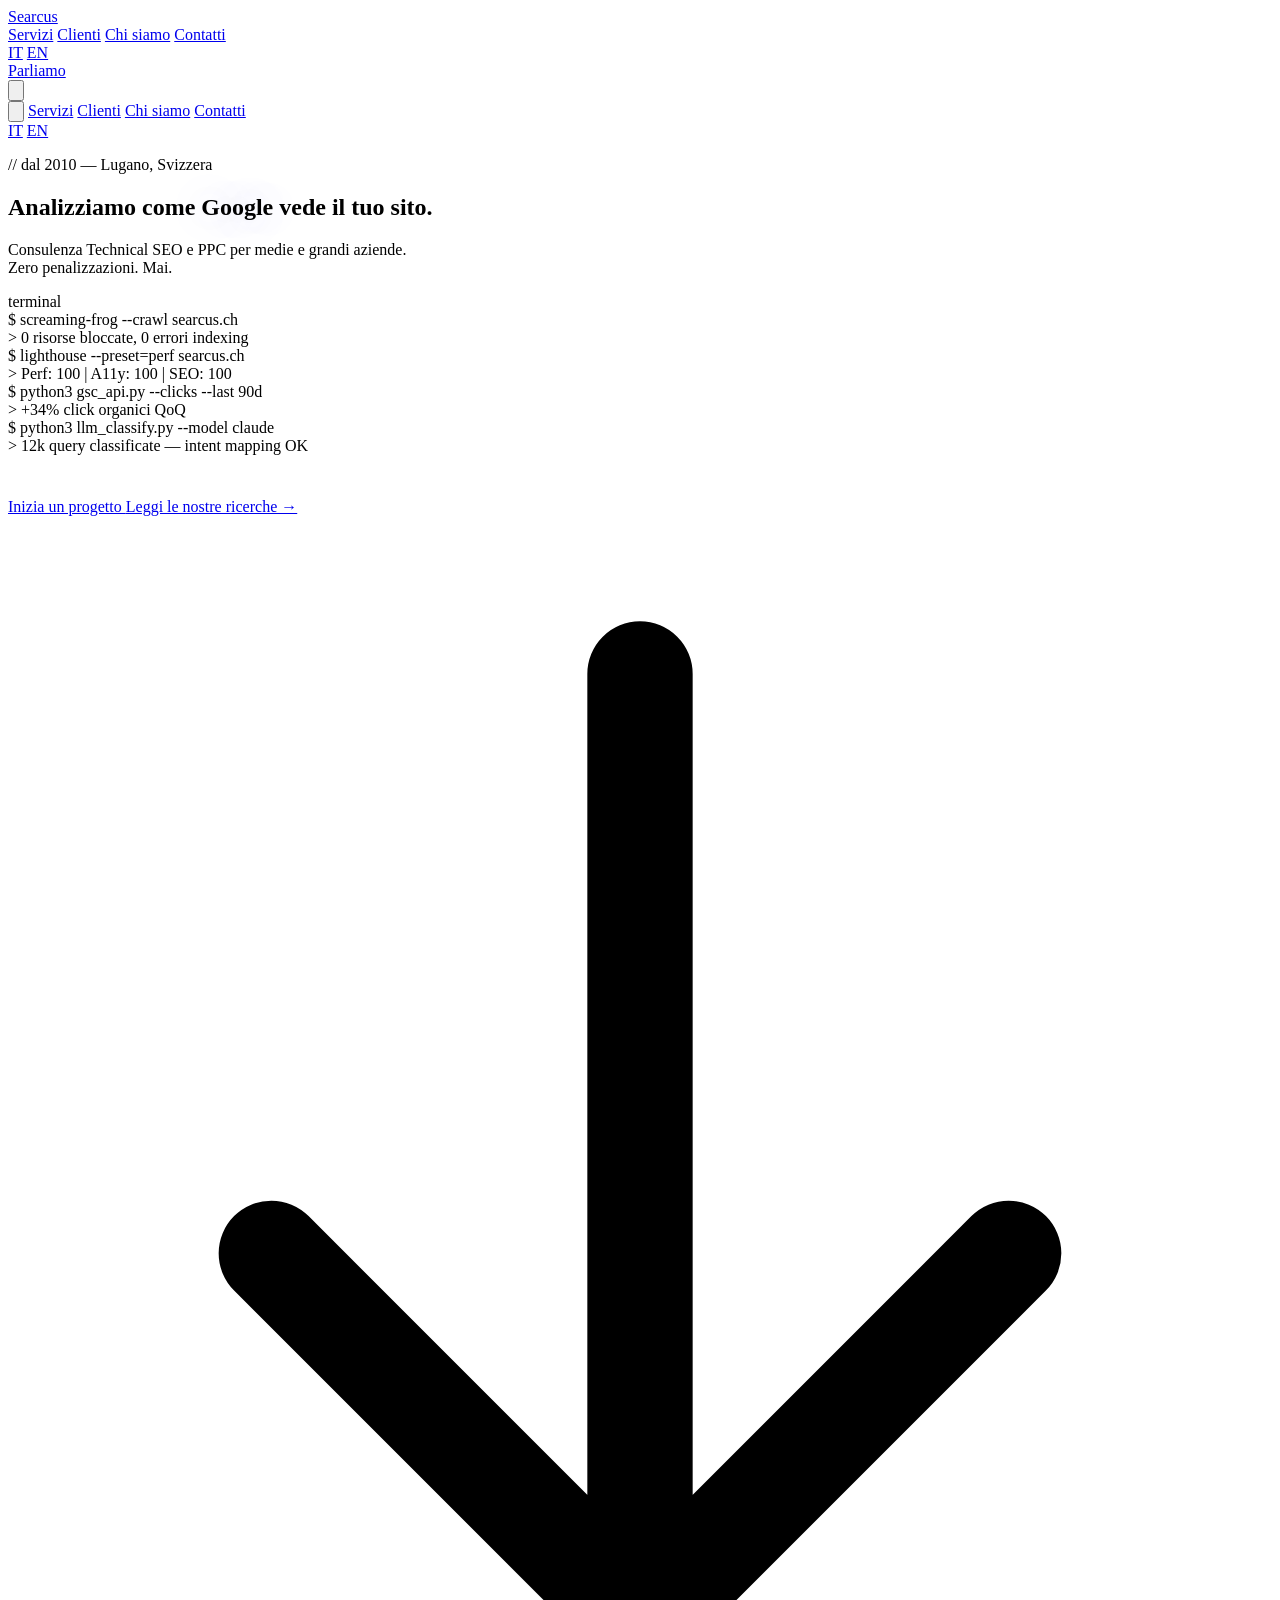
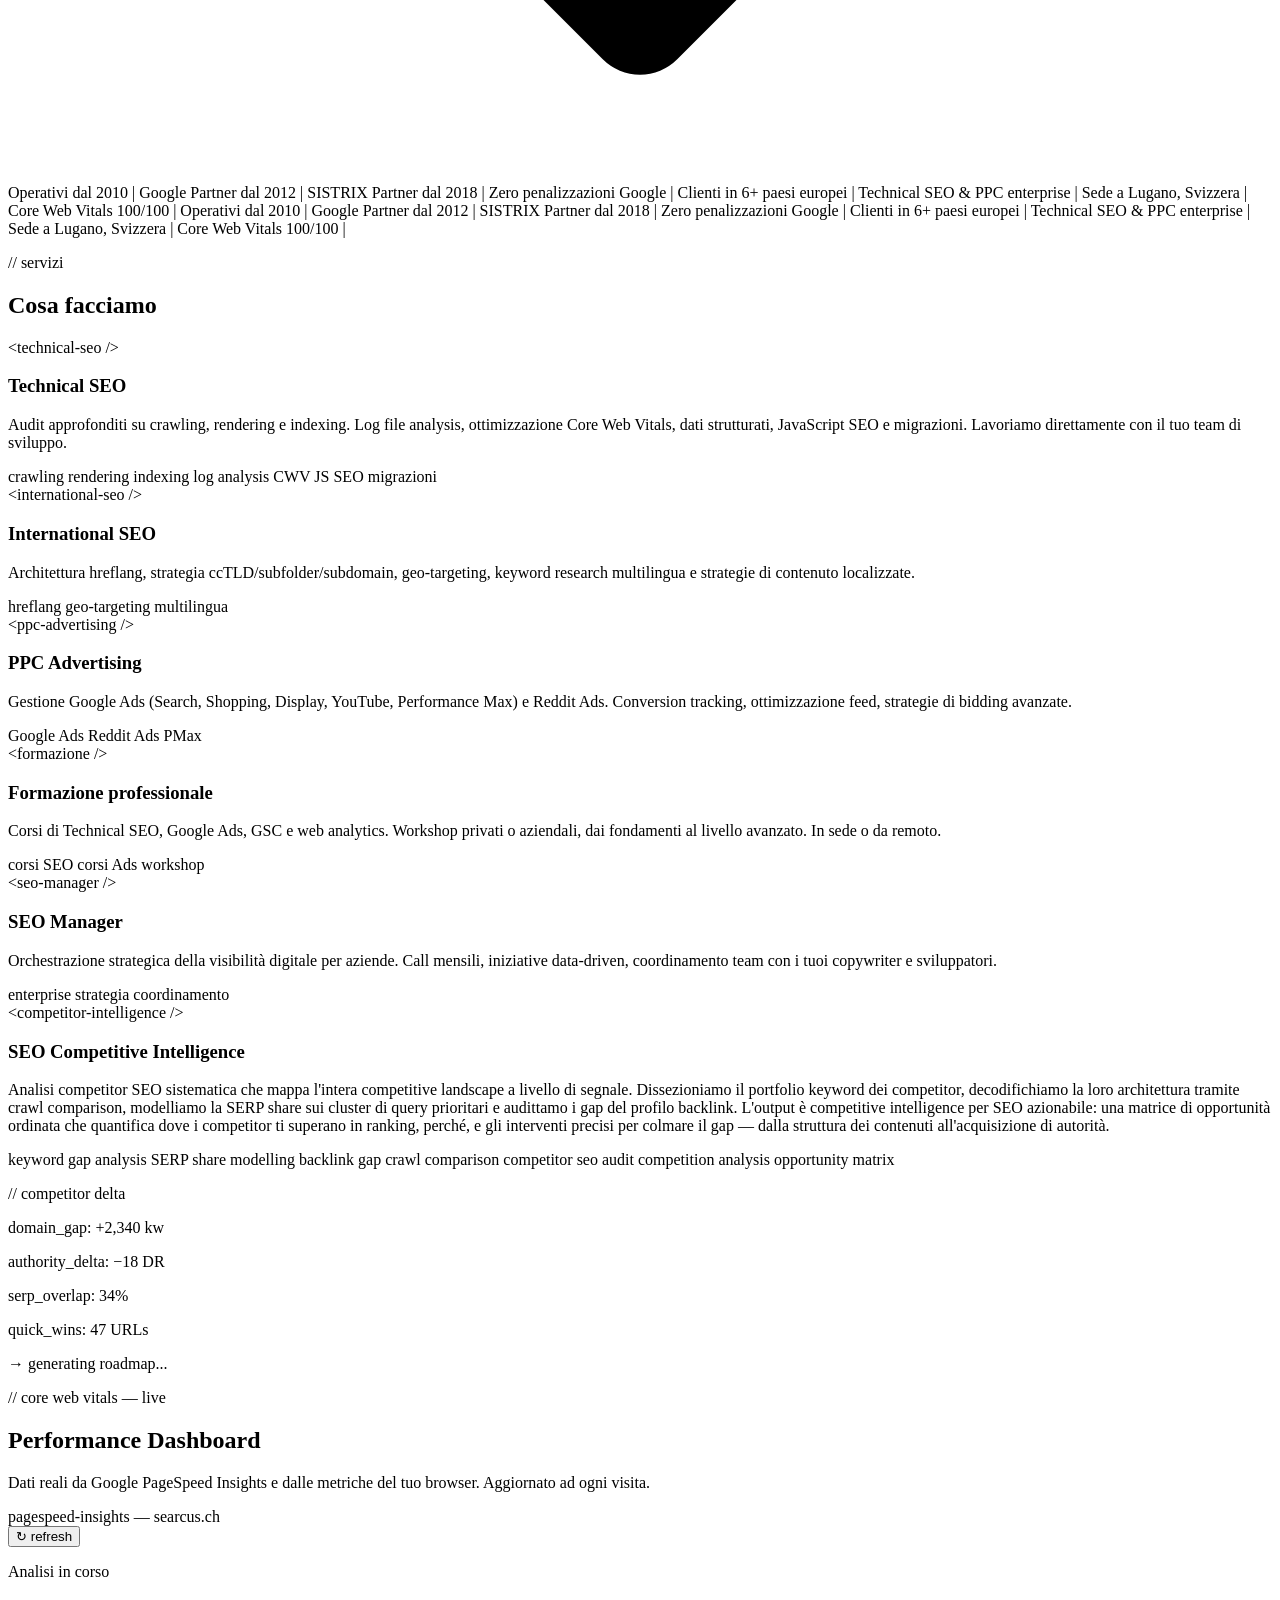
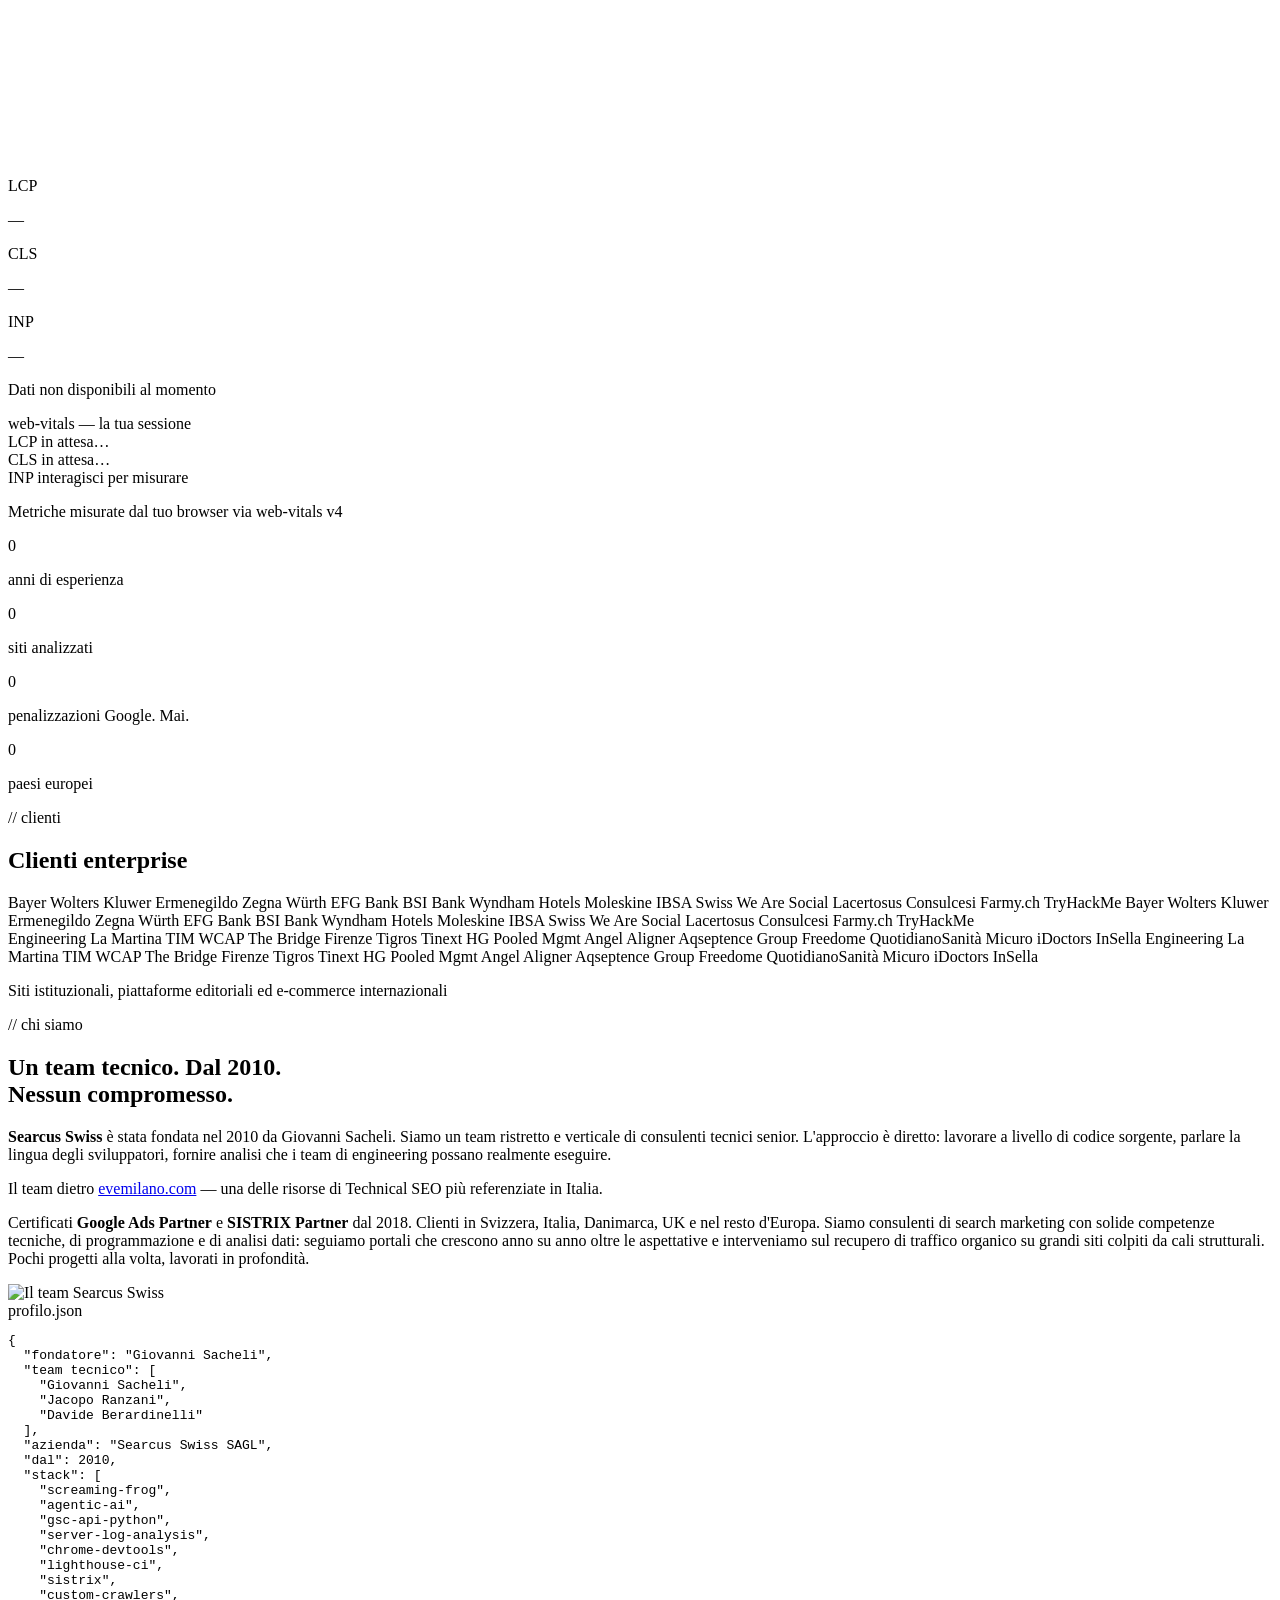
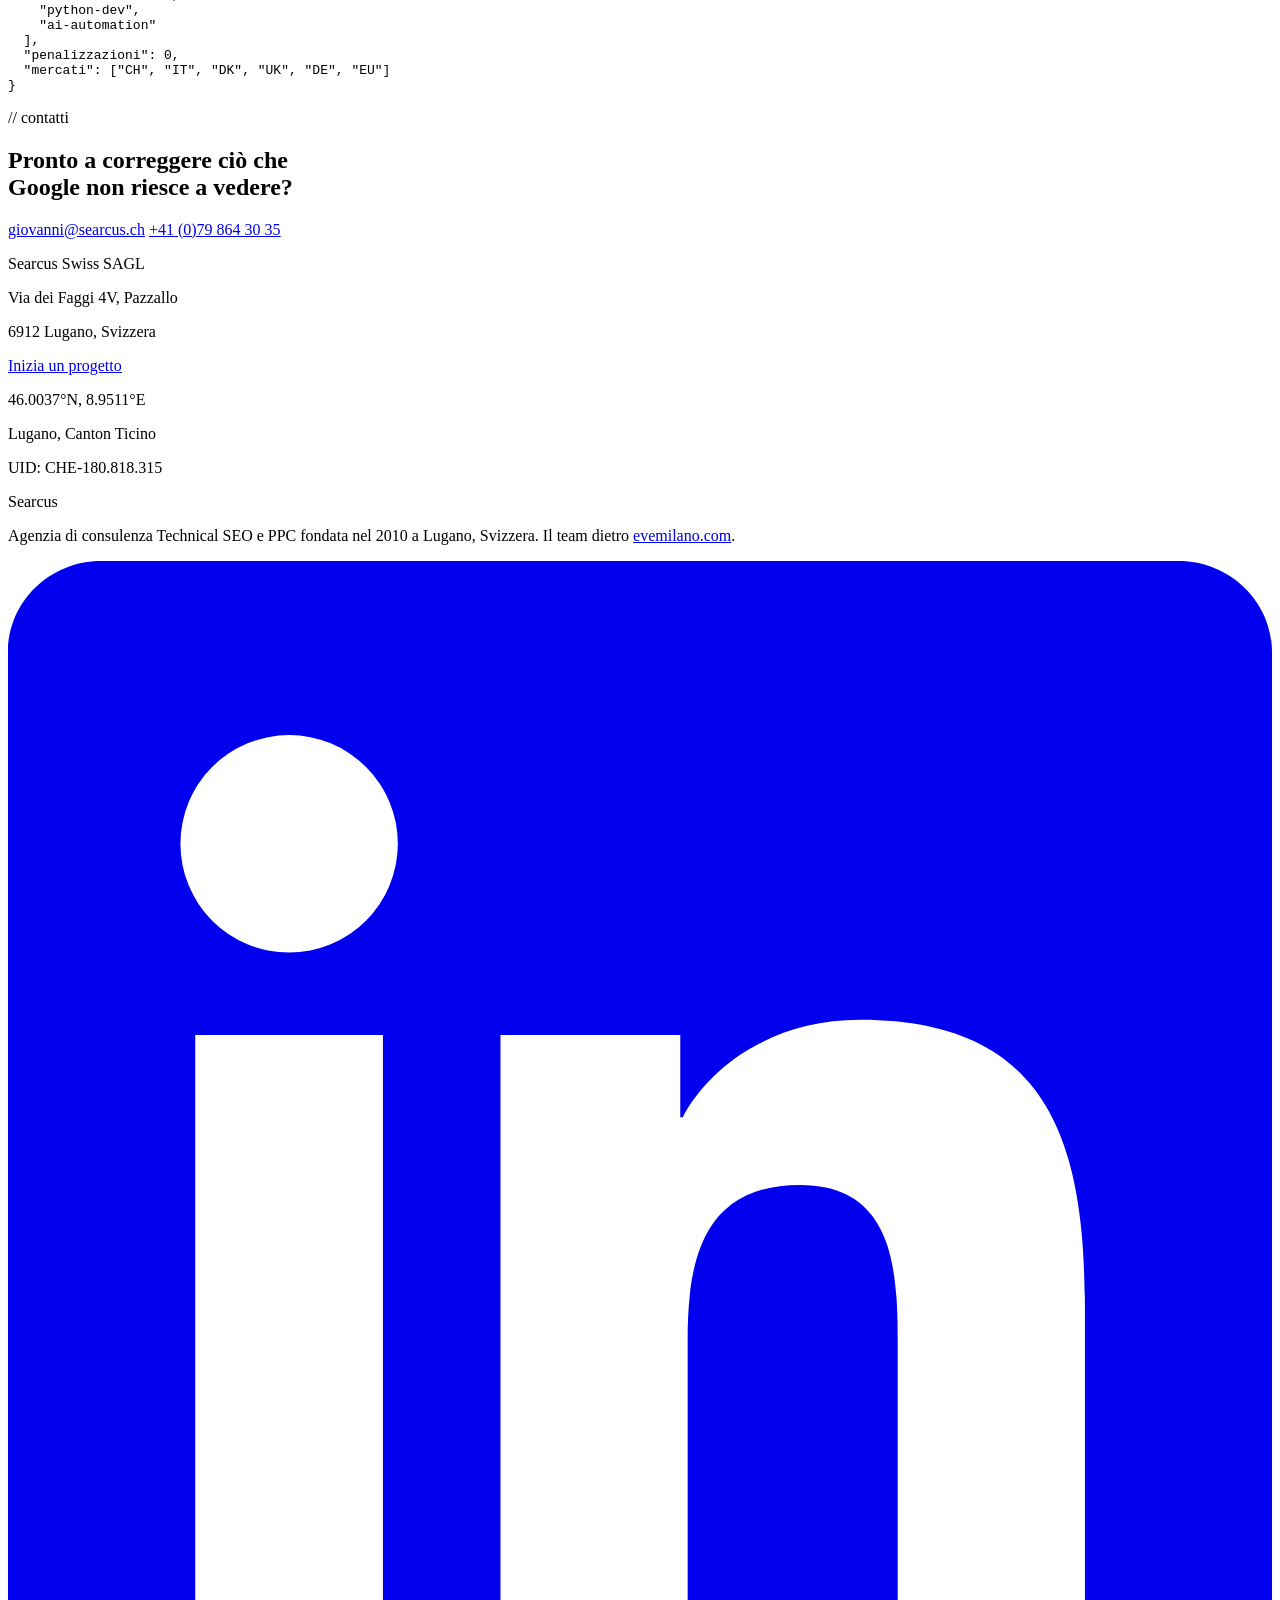
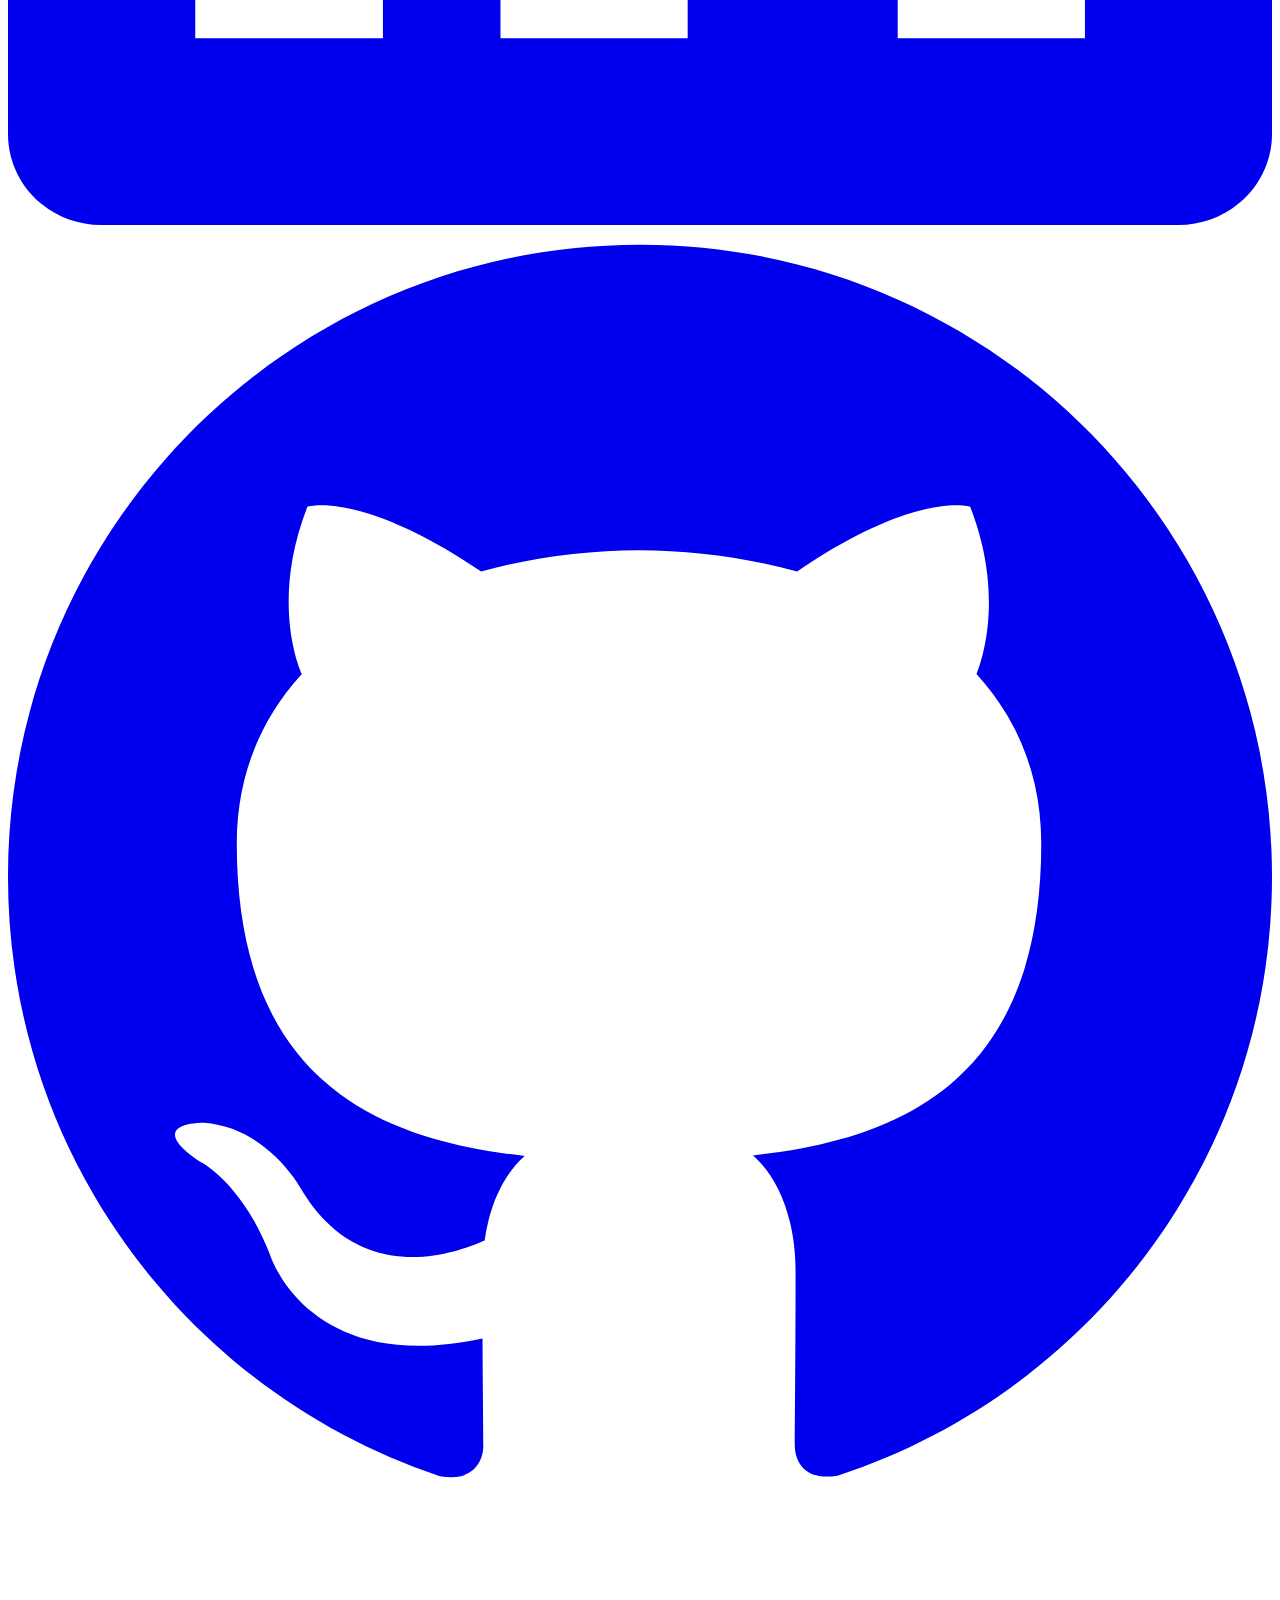
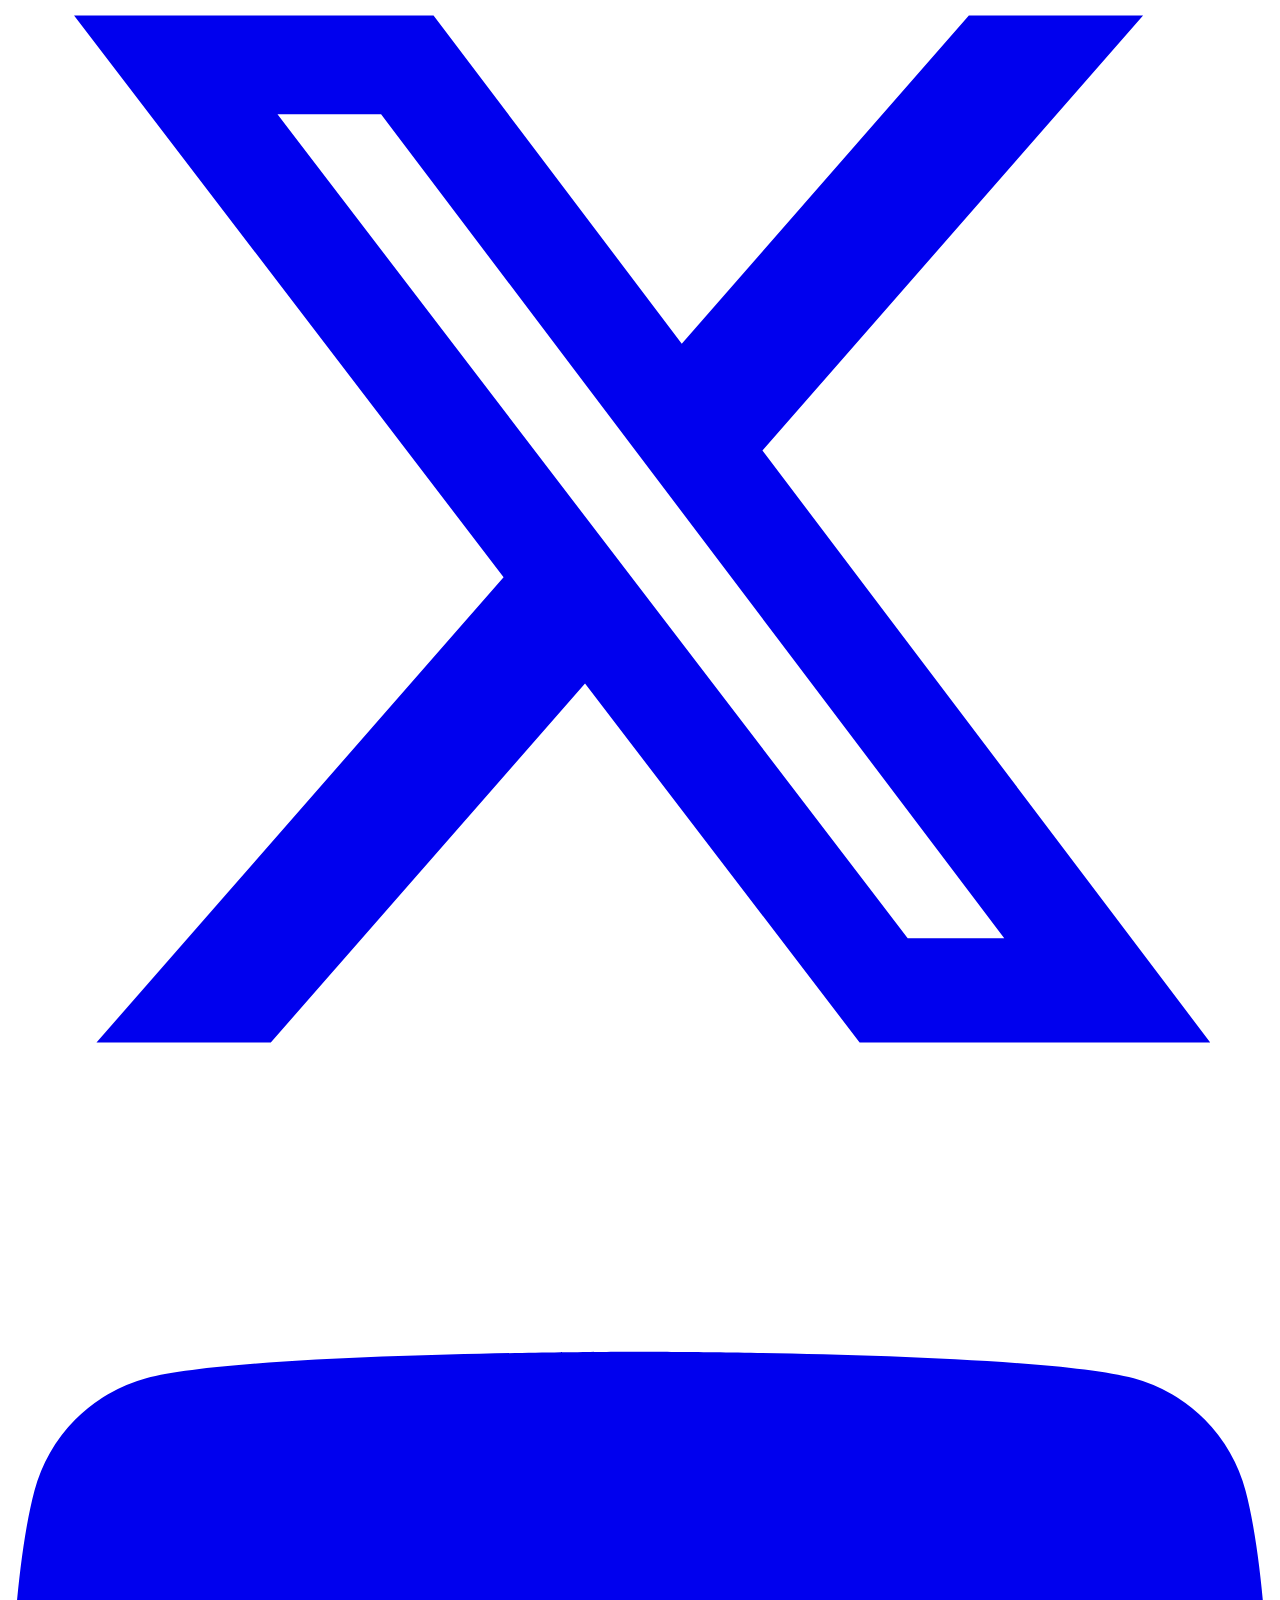
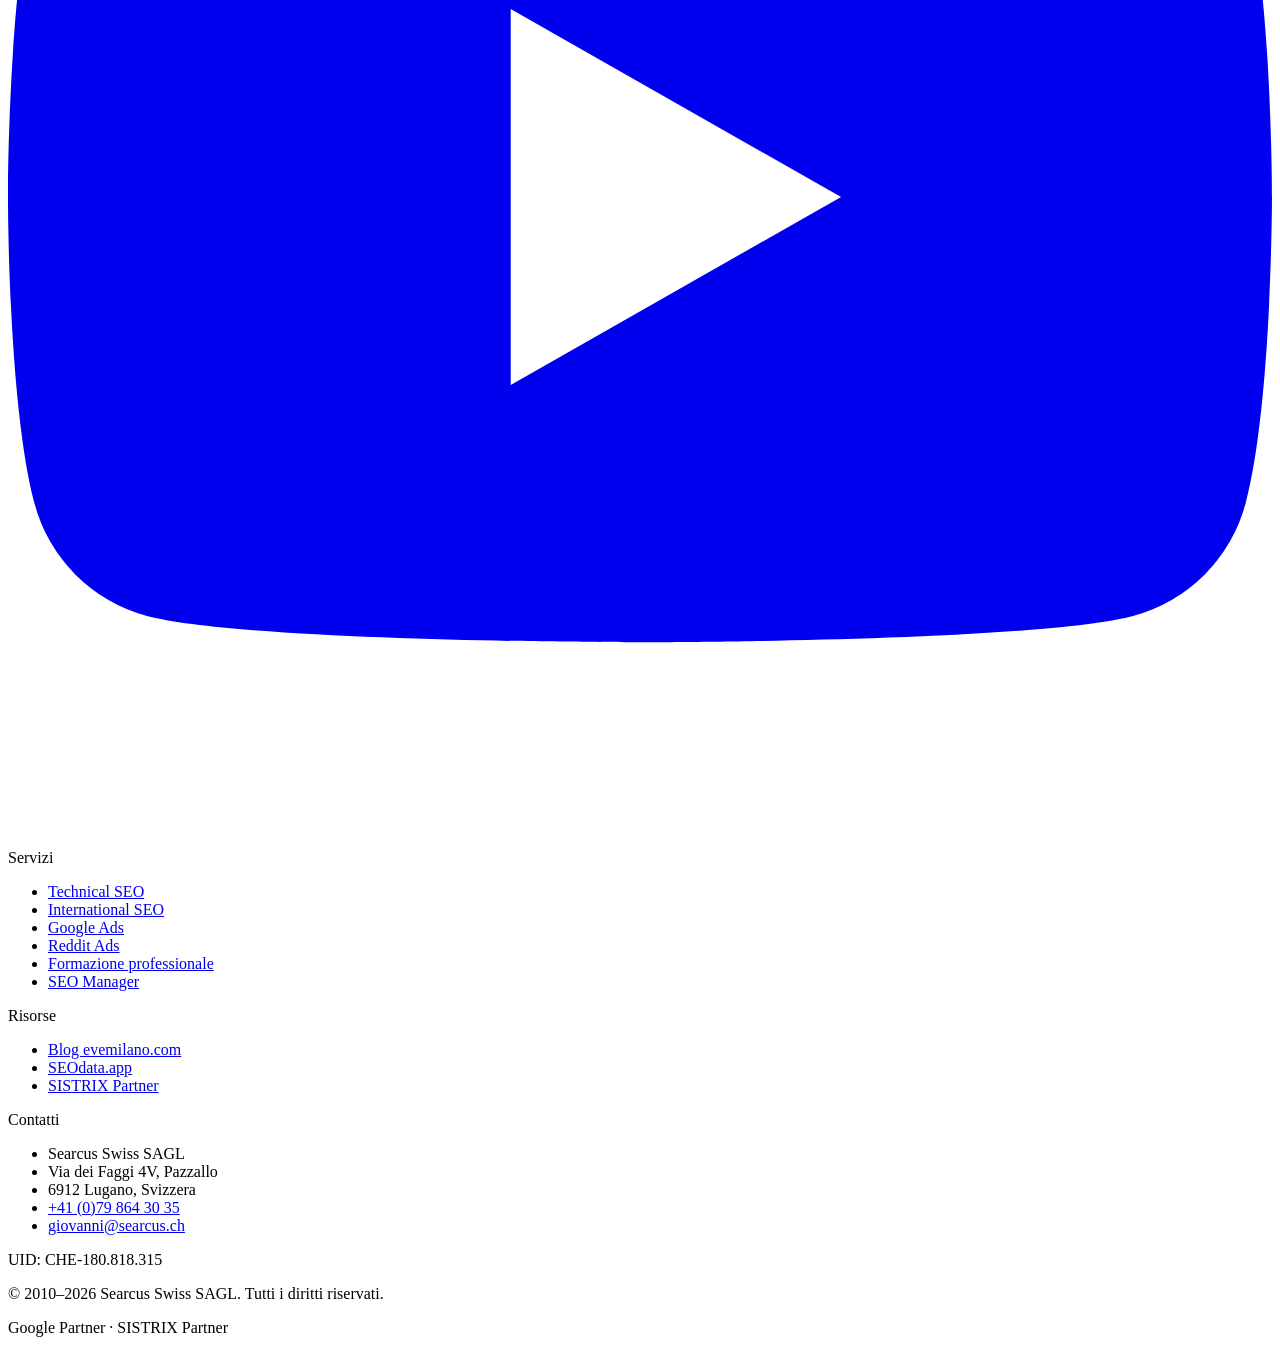
==== it/index.html @ f0bb18d7 "fix margini e cursore" ====
<!DOCTYPE html>
<html lang="it">
<head>
    <meta charset="UTF-8">
    <meta name="viewport" content="width=device-width, initial-scale=1.0">
    <title>Searcus Swiss SAGL — Consulenza Technical SEO, International SEO e PPC, Lugano</title>
    <meta name="description" content="Searcus Swiss SAGL: consulenza technical SEO e PPC a Lugano. Crawling, rendering, indexing, log analysis, Core Web Vitals, SEO internazionale, Google Ads e Reddit Ads. Dal 2010. Google Partner.">

    <!-- Hreflang -->
    <link rel="alternate" hreflang="it" href="https://searcus.ch/it/">
    <link rel="alternate" hreflang="en" href="https://searcus.ch/en/">
    <link rel="alternate" hreflang="x-default" href="https://searcus.ch/it/">
    <link rel="canonical" href="https://searcus.ch/it/">

    <!-- Open Graph -->
    <meta property="og:title" content="Searcus Swiss SAGL — Consulenza Technical SEO, International SEO e PPC">
    <meta property="og:description" content="Consulenza technical SEO e PPC a Lugano. Crawling, rendering, indexing, SEO internazionale, Google Ads e Reddit Ads. Dal 2010.">
    <meta property="og:url" content="https://searcus.ch/it/">
    <meta property="og:type" content="website">
    <meta property="og:locale" content="it_CH">
    <meta property="og:locale:alternate" content="en_US">
    <meta property="og:site_name" content="Searcus Swiss SAGL">

    <!-- Favicon -->
    <link rel="icon" type="image/svg+xml" href="data:image/svg+xml,%3Csvg xmlns='http://www.w3.org/2000/svg' viewBox='0 0 32 32'%3E%3Crect width='32' height='32' rx='6' fill='%236366F1'/%3E%3Ctext x='16' y='23' text-anchor='middle' font-family='system-ui,sans-serif' font-weight='700' font-size='22' fill='%23fff'%3ES%3C/text%3E%3C/svg%3E">

    <!-- Google Fonts -->
    <link rel="preconnect" href="https://fonts.googleapis.com">
    <link rel="preconnect" href="https://fonts.gstatic.com" crossorigin>
    <link href="https://fonts.googleapis.com/css2?family=Inter:wght@300;400;500;600;700;800;900&family=JetBrains+Mono:wght@400;500;700&family=Space+Grotesk:wght@400;500;600;700&display=swap" rel="stylesheet">

    <!-- Tailwind CSS CDN -->
    <script src="https://cdn.tailwindcss.com/3.4.16"></script>
    <script>
    tailwind.config = {
        theme: {
            extend: {
                colors: {
                    void: '#0A0A0F',
                    obsidian: '#111117',
                    slate: '#1A1A24',
                    wire: '#2A2A3A',
                    chalk: '#E8E6F0',
                    mist: '#9896A8',
                    signal: '#6366F1',
                    flare: '#818CF8',
                    ember: '#F59E0B',
                    verified: '#10B981',
                },
                fontFamily: {
                    sans: ['Inter', 'system-ui', 'sans-serif'],
                    display: ['Space Grotesk', 'sans-serif'],
                    mono: ['JetBrains Mono', 'monospace'],
                },
            }
        }
    }
    </script>

    <!-- Custom CSS -->
    <link rel="stylesheet" href="/assets/css/style.css">
    <link rel="stylesheet" href="/assets/css/cursor.css">
    <link rel="stylesheet" href="/assets/css/chat-terminal.css">

    <!-- Web Vitals (loaded early to capture LCP) -->
    <script src="https://unpkg.com/web-vitals@4/dist/web-vitals.iife.js"></script>
    <script src="/assets/js/charts.js" defer></script>
</head>
<body class="bg-void text-chalk font-sans grain">

    <!-- ========== NAVBAR ========== -->
    <nav id="navbar" class="fixed top-4 left-1/2 -translate-x-1/2 w-[calc(100%-2rem)] max-w-5xl glass rounded-full z-50 px-4 md:px-6 py-3">
        <div class="flex items-center justify-between">
            <a href="/it/" class="font-display text-lg font-semibold tracking-widest text-chalk uppercase">Searcus</a>
            <div class="hidden md:flex items-center gap-8">
                <a href="#servizi" class="text-sm text-mist hover:text-chalk link-animated transition-colors">Servizi</a>
                <a href="#clienti" class="text-sm text-mist hover:text-chalk link-animated transition-colors">Clienti</a>
                <a href="#chi-siamo" class="text-sm text-mist hover:text-chalk link-animated transition-colors">Chi siamo</a>
                <a href="#contatti" class="text-sm text-mist hover:text-chalk link-animated transition-colors">Contatti</a>
                <div class="lang-toggle">
                    <a href="/it/" class="active text-chalk">IT</a>
                    <a href="/en/" class="text-mist hover:text-chalk">EN</a>
                </div>
                <a href="#contatti" class="text-sm font-medium px-5 py-2 rounded-full bg-gradient-to-r from-signal to-flare text-white btn-glow">Parliamo</a>
            </div>
            <!-- Mobile menu button -->
            <button id="menu-toggle" class="md:hidden p-2 text-mist hover:text-chalk" aria-label="Menu">
                <svg class="w-6 h-6" fill="none" stroke="currentColor" viewBox="0 0 24 24">
                    <path stroke-linecap="round" stroke-linejoin="round" stroke-width="2" d="M4 6h16M4 12h16M4 18h16"/>
                </svg>
            </button>
        </div>
    </nav>

    <!-- ========== MOBILE OVERLAY ========== -->
    <div id="mobile-overlay" class="mobile-overlay glass-solid md:hidden">
        <div class="flex flex-col items-center justify-center h-full gap-8">
            <button id="menu-close" class="absolute top-6 right-6 p-2 text-mist hover:text-chalk" aria-label="Chiudi menu">
                <svg class="w-6 h-6" fill="none" stroke="currentColor" viewBox="0 0 24 24">
                    <path stroke-linecap="round" stroke-linejoin="round" stroke-width="2" d="M6 18L18 6M6 6l12 12"/>
                </svg>
            </button>
            <a href="#servizi" class="text-2xl font-display font-medium text-chalk hover:text-signal transition-colors">Servizi</a>
            <a href="#clienti" class="text-2xl font-display font-medium text-chalk hover:text-signal transition-colors">Clienti</a>
            <a href="#chi-siamo" class="text-2xl font-display font-medium text-chalk hover:text-signal transition-colors">Chi siamo</a>
            <a href="#contatti" class="text-2xl font-display font-medium text-chalk hover:text-signal transition-colors">Contatti</a>
            <div class="lang-toggle mt-4">
                <a href="/it/" class="active text-chalk">IT</a>
                <a href="/en/" class="text-mist hover:text-chalk">EN</a>
            </div>
        </div>
    </div>

    <!-- ========== HERO ========== -->
    <section class="aurora-bg min-h-svh flex flex-col items-center justify-center px-4 pt-16 md:pt-28 pb-20 md:pb-28 relative">
        <div class="max-w-4xl mx-auto text-center">
            <!-- Monospace label -->
            <p class="font-mono text-xs md:text-sm tracking-widest text-ember mb-8">// dal 2010 &mdash; Lugano, Svizzera</p>

            <!-- Main heading -->
            <h1 class="font-display text-3xl sm:text-5xl md:text-6xl lg:text-7xl font-bold leading-[1.1] mb-6 tracking-tight">
                Analizziamo come <span class="text-signal" style="text-shadow: 0 0 40px rgba(99,102,241,0.3)">Google</span> vede il tuo sito.
            </h1>

            <!-- Subtitle -->
            <p class="text-lg md:text-xl text-mist mb-10 max-w-2xl mx-auto leading-relaxed">
                Consulenza Technical SEO e PPC per medie e grandi aziende.<br>
                <span class="font-mono font-medium text-verified">Zero penalizzazioni. Mai.</span>
            </p>

            <!-- Terminal -->
            <div class="terminal-window bg-obsidian max-w-xl mx-auto mb-10 text-left">
                <div class="terminal-header bg-slate/50">
                    <span class="terminal-dot bg-red-500/60"></span>
                    <span class="terminal-dot bg-yellow-500/60"></span>
                    <span class="terminal-dot bg-green-500/60"></span>
                    <span class="ml-3 text-xs font-mono text-mist">terminal</span>
                </div>
                <div class="p-3 md:p-5 font-mono text-[11px] md:text-sm space-y-1">
                    <div class="terminal-line"><span class="text-mist">$</span> <span class="text-chalk">screaming-frog --crawl searcus.ch</span></div>
                    <div class="terminal-line text-verified">&gt; 0 risorse bloccate, 0 errori indexing</div>
                    <div class="terminal-line"><span class="text-mist">$</span> <span class="text-chalk">lighthouse --preset=perf searcus.ch</span></div>
                    <div class="terminal-line text-verified">&gt; Perf: 100 | A11y: 100 | SEO: 100</div>
                    <div class="terminal-line"><span class="text-mist">$</span> <span class="text-chalk">python3 gsc_api.py --clicks --last 90d</span></div>
                    <div class="terminal-line text-ember">&gt; +34% click organici QoQ</div>
                    <div class="terminal-line"><span class="text-mist">$</span> <span class="text-chalk">python3 llm_classify.py --model claude</span></div>
                    <div class="terminal-line text-verified terminal-cursor">&gt; 12k query classificate — intent mapping OK</div>
                </div>
            </div>

            <!-- CTAs -->
            <div class="flex flex-col sm:flex-row items-center justify-center gap-4">
                <a href="#contatti" class="inline-block bg-gradient-to-r from-signal to-flare text-white font-medium px-8 py-3.5 rounded-full btn-glow">
                    Inizia un progetto
                </a>
                <a href="https://www.evemilano.com/blog/" target="_blank" rel="noopener" class="inline-block text-chalk font-medium px-8 py-3.5 rounded-full border border-wire btn-ghost">
                    Leggi le nostre ricerche &rarr;
                </a>
            </div>
        </div>

        <!-- Scroll indicator -->
        <div class="absolute bottom-8 left-1/2 -translate-x-1/2 scroll-indicator">
            <svg class="w-5 h-5 text-mist/40" fill="none" stroke="currentColor" viewBox="0 0 24 24">
                <path stroke-linecap="round" stroke-linejoin="round" stroke-width="2" d="M19 14l-7 7m0 0l-7-7m7 7V3"/>
            </svg>
        </div>
    </section>

    <!-- ========== CREDIBILITY BAR (marquee, stesso pattern di .rss-ticker) ========== -->
    <section class="rss-ticker py-5 cv-auto" aria-label="Credenziali">
        <div class="rss-ticker-track font-mono text-xs md:text-sm">
            <!-- Gruppo 1 -->
            <span class="px-6 whitespace-nowrap text-mist">Operativi dal 2010</span>
            <span class="px-2 whitespace-nowrap text-wire">|</span>
            <span class="px-6 whitespace-nowrap text-mist">Google Partner dal 2012</span>
            <span class="px-2 whitespace-nowrap text-wire">|</span>
            <span class="px-6 whitespace-nowrap text-ember">SISTRIX Partner dal 2018</span>
            <span class="px-2 whitespace-nowrap text-wire">|</span>
            <span class="px-6 whitespace-nowrap text-verified">Zero penalizzazioni Google</span>
            <span class="px-2 whitespace-nowrap text-wire">|</span>
            <span class="px-6 whitespace-nowrap text-mist">Clienti in 6+ paesi europei</span>
            <span class="px-2 whitespace-nowrap text-wire">|</span>
            <span class="px-6 whitespace-nowrap text-mist">Technical SEO &amp; PPC enterprise</span>
            <span class="px-2 whitespace-nowrap text-wire">|</span>
            <span class="px-6 whitespace-nowrap text-mist">Sede a Lugano, Svizzera</span>
            <span class="px-2 whitespace-nowrap text-wire">|</span>
            <span class="px-6 whitespace-nowrap text-verified">Core Web Vitals 100/100</span>
            <span class="px-2 whitespace-nowrap text-wire">|</span>
            <!-- Gruppo 2 (duplicato per loop infinito senza salti) -->
            <span class="px-6 whitespace-nowrap text-mist" aria-hidden="true">Operativi dal 2010</span>
            <span class="px-2 whitespace-nowrap text-wire" aria-hidden="true">|</span>
            <span class="px-6 whitespace-nowrap text-mist" aria-hidden="true">Google Partner dal 2012</span>
            <span class="px-2 whitespace-nowrap text-wire" aria-hidden="true">|</span>
            <span class="px-6 whitespace-nowrap text-ember" aria-hidden="true">SISTRIX Partner dal 2018</span>
            <span class="px-2 whitespace-nowrap text-wire" aria-hidden="true">|</span>
            <span class="px-6 whitespace-nowrap text-verified" aria-hidden="true">Zero penalizzazioni Google</span>
            <span class="px-2 whitespace-nowrap text-wire" aria-hidden="true">|</span>
            <span class="px-6 whitespace-nowrap text-mist" aria-hidden="true">Clienti in 6+ paesi europei</span>
            <span class="px-2 whitespace-nowrap text-wire" aria-hidden="true">|</span>
            <span class="px-6 whitespace-nowrap text-mist" aria-hidden="true">Technical SEO &amp; PPC enterprise</span>
            <span class="px-2 whitespace-nowrap text-wire" aria-hidden="true">|</span>
            <span class="px-6 whitespace-nowrap text-mist" aria-hidden="true">Sede a Lugano, Svizzera</span>
            <span class="px-2 whitespace-nowrap text-wire" aria-hidden="true">|</span>
            <span class="px-6 whitespace-nowrap text-verified" aria-hidden="true">Core Web Vitals 100/100</span>
            <span class="px-2 whitespace-nowrap text-wire" aria-hidden="true">|</span>
        </div>
    </section>

    <!-- ========== SERVIZI — BENTO GRID ========== -->
    <section id="servizi" class="py-20 md:py-28 px-4 bg-void cv-auto">
        <div class="max-w-6xl mx-auto">
            <p class="font-mono text-xs tracking-widest text-signal mb-4 reveal">// servizi</p>
            <h2 class="font-display text-3xl md:text-4xl font-bold mb-14 reveal">Cosa facciamo</h2>

            <div class="grid grid-cols-1 md:grid-cols-2 lg:grid-cols-3 gap-4 md:gap-5 reveal-stagger">
                <!-- Technical SEO — large card -->
                <div class="lg:col-span-2 bg-obsidian border border-wire rounded-2xl p-8 md:p-10 card-glow relative overflow-hidden reveal">
                    <div class="dot-grid absolute inset-0 opacity-30 pointer-events-none"></div>
                    <div class="relative">
                        <span class="font-mono text-xs text-signal mb-4 block">&lt;technical-seo /&gt;</span>
                        <h3 class="font-sans text-xl md:text-2xl font-semibold mb-4 text-chalk">Technical SEO</h3>
                        <p class="text-mist leading-relaxed mb-6 max-w-xl">
                            Audit approfonditi su crawling, rendering e indexing. Log file analysis, ottimizzazione Core Web Vitals, dati strutturati, JavaScript SEO e migrazioni. Lavoriamo direttamente con il tuo team di sviluppo.
                        </p>
                        <div class="flex flex-wrap gap-2">
                            <span class="pill-tag bg-slate text-mist">crawling</span>
                            <span class="pill-tag bg-slate text-mist">rendering</span>
                            <span class="pill-tag bg-slate text-mist">indexing</span>
                            <span class="pill-tag bg-slate text-mist">log analysis</span>
                            <span class="pill-tag bg-slate text-mist">CWV</span>
                            <span class="pill-tag bg-slate text-mist">JS SEO</span>
                            <span class="pill-tag bg-slate text-mist">migrazioni</span>
                        </div>
                    </div>
                </div>

                <!-- International SEO -->
                <div class="bg-obsidian border border-wire rounded-2xl p-8 card-glow reveal">
                    <span class="font-mono text-xs text-signal mb-4 block">&lt;international-seo /&gt;</span>
                    <h3 class="font-sans text-xl font-semibold mb-4 text-chalk">International SEO</h3>
                    <p class="text-mist leading-relaxed mb-6">
                        Architettura hreflang, strategia ccTLD/subfolder/subdomain, geo-targeting, keyword research multilingua e strategie di contenuto localizzate.
                    </p>
                    <div class="flex flex-wrap gap-2">
                        <span class="pill-tag bg-slate text-mist">hreflang</span>
                        <span class="pill-tag bg-slate text-mist">geo-targeting</span>
                        <span class="pill-tag bg-slate text-mist">multilingua</span>
                    </div>
                </div>

                <!-- PPC -->
                <div class="bg-obsidian border border-wire rounded-2xl p-8 card-glow reveal">
                    <span class="font-mono text-xs text-signal mb-4 block">&lt;ppc-advertising /&gt;</span>
                    <h3 class="font-sans text-xl font-semibold mb-4 text-chalk">PPC Advertising</h3>
                    <p class="text-mist leading-relaxed mb-6">
                        Gestione Google Ads (Search, Shopping, Display, YouTube, Performance Max) e Reddit Ads. Conversion tracking, ottimizzazione feed, strategie di bidding avanzate.
                    </p>
                    <div class="flex flex-wrap gap-2">
                        <span class="pill-tag bg-slate text-mist">Google Ads</span>
                        <span class="pill-tag bg-slate text-mist">Reddit Ads</span>
                        <span class="pill-tag bg-slate text-mist">PMax</span>
                    </div>
                </div>

                <!-- Formazione -->
                <div class="bg-obsidian border border-wire rounded-2xl p-8 card-glow reveal">
                    <span class="font-mono text-xs text-signal mb-4 block">&lt;formazione /&gt;</span>
                    <h3 class="font-sans text-xl font-semibold mb-4 text-chalk">Formazione professionale</h3>
                    <p class="text-mist leading-relaxed mb-6">
                        Corsi di Technical SEO, Google Ads, GSC e web analytics. Workshop privati o aziendali, dai fondamenti al livello avanzato. In sede o da remoto.
                    </p>
                    <div class="flex flex-wrap gap-2">
                        <span class="pill-tag bg-slate text-mist">corsi SEO</span>
                        <span class="pill-tag bg-slate text-mist">corsi Ads</span>
                        <span class="pill-tag bg-slate text-mist">workshop</span>
                    </div>
                </div>

                <!-- SEO Manager -->
                <div class="bg-obsidian border border-wire rounded-2xl p-8 card-glow reveal">
                    <span class="font-mono text-xs text-signal mb-4 block">&lt;seo-manager /&gt;</span>
                    <h3 class="font-sans text-xl font-semibold mb-4 text-chalk">SEO Manager</h3>
                    <p class="text-mist leading-relaxed mb-6">
                        Orchestrazione strategica della visibilit&agrave; digitale per aziende. Call mensili, iniziative data-driven, coordinamento team con i tuoi copywriter e sviluppatori.
                    </p>
                    <div class="flex flex-wrap gap-2">
                        <span class="pill-tag bg-slate text-mist">enterprise</span>
                        <span class="pill-tag bg-slate text-mist">strategia</span>
                        <span class="pill-tag bg-slate text-mist">coordinamento</span>
                    </div>
                </div>

                <!-- Analisi Competitor SEO — box full-width -->
                <div class="lg:col-span-3 bg-obsidian border border-wire rounded-2xl p-8 md:p-10 card-glow relative overflow-hidden reveal">
                    <div class="dot-grid absolute inset-0 opacity-30 pointer-events-none"></div>
                    <div class="relative md:flex md:gap-12 md:items-start">
                        <div class="md:flex-1">
                            <span class="font-mono text-xs text-signal mb-4 block">&lt;competitor-intelligence /&gt;</span>
                            <h3 class="font-sans text-xl md:text-2xl font-semibold mb-4 text-chalk">SEO Competitive Intelligence</h3>
                            <p class="text-mist leading-relaxed mb-6 max-w-3xl">
                                Analisi competitor SEO sistematica che mappa l'intera competitive landscape a livello di segnale. Dissezioniamo il portfolio keyword dei competitor, decodifichiamo la loro architettura tramite crawl comparison, modelliamo la SERP share sui cluster di query prioritari e audittamo i gap del profilo backlink. L'output è competitive intelligence per SEO azionabile: una matrice di opportunità ordinata che quantifica dove i competitor ti superano in ranking, perché, e gli interventi precisi per colmare il gap — dalla struttura dei contenuti all'acquisizione di autorità.
                            </p>
                            <div class="flex flex-wrap gap-2">
                                <span class="pill-tag bg-slate text-mist">keyword gap analysis</span>
                                <span class="pill-tag bg-slate text-mist">SERP share modelling</span>
                                <span class="pill-tag bg-slate text-mist">backlink gap</span>
                                <span class="pill-tag bg-slate text-mist">crawl comparison</span>
                                <span class="pill-tag bg-slate text-mist">competitor seo audit</span>
                                <span class="pill-tag bg-slate text-mist">competition analysis</span>
                                <span class="pill-tag bg-slate text-mist">opportunity matrix</span>
                            </div>
                        </div>
                        <div class="hidden md:block mt-8 md:mt-0 md:w-56 lg:w-64 shrink-0">
                            <div class="bg-slate border border-wire rounded-xl p-5 font-mono text-xs leading-relaxed text-mist">
                                <p class="text-signal mb-3">// competitor delta</p>
                                <p><span class="text-chalk">domain_gap</span>: <span class="text-verified">+2,340 kw</span></p>
                                <p><span class="text-chalk">authority_delta</span>: <span class="text-ember">−18 DR</span></p>
                                <p><span class="text-chalk">serp_overlap</span>: <span class="text-chalk">34%</span></p>
                                <p><span class="text-chalk">quick_wins</span>: <span class="text-signal">47 URLs</span></p>
                                <p class="mt-3 text-wire">→ generating roadmap...</p>
                            </div>
                        </div>
                    </div>
                </div>
            </div>
        </div>
    </section>

    <!-- ========== WEB VITALS LIVE ========== -->
    <section id="web-vitals" class="py-20 md:py-28 px-4 bg-obsidian border-y border-wire cv-auto">
        <div class="max-w-6xl mx-auto">
            <p class="font-mono text-xs tracking-widest text-signal mb-4 reveal">// core web vitals &mdash; live</p>
            <h2 class="font-display text-3xl md:text-4xl font-bold mb-4 reveal">Performance Dashboard</h2>
            <p class="text-mist text-sm mb-14 reveal max-w-2xl">Dati reali da Google PageSpeed Insights e dalle metriche del tuo browser. Aggiornato ad ogni visita.</p>

            <div class="grid grid-cols-1 lg:grid-cols-2 gap-6">

                <!-- PSI Card -->
                <div class="glass rounded-2xl overflow-hidden reveal" id="psi-card">
                    <div class="terminal-header bg-slate/50 justify-between">
                        <div class="flex items-center gap-2">
                            <span class="terminal-dot bg-red-500/80"></span>
                            <span class="terminal-dot bg-ember/80"></span>
                            <span class="terminal-dot bg-verified/80"></span>
                            <span class="font-mono text-xs text-mist ml-1">pagespeed-insights &mdash; searcus.ch</span>
                        </div>
                        <button id="psi-refresh" class="font-mono text-[10px] text-mist hover:text-signal transition-colors px-2 py-1 rounded border border-wire/50 hover:border-signal/50" title="Rilancia analisi">&#x21bb; refresh</button>
                    </div>
                    <div class="p-6 md:p-8">
                        <div id="psi-loading" class="text-center py-8">
                            <div class="inline-block w-8 h-8 border-2 border-wire border-t-signal rounded-full animate-spin"></div>
                            <p class="font-mono text-xs text-mist mt-4">Analisi in corso<span class="psi-dots"></span></p>
                        </div>
                        <div id="psi-results" class="hidden">
                            <div class="flex items-center justify-center mb-8">
                                <svg id="psi-gauge" width="160" height="160" viewBox="0 0 160 160"></svg>
                            </div>
                            <div class="grid grid-cols-3 gap-4 text-center">
                                <div>
                                    <p class="font-mono text-xs text-mist mb-1">LCP</p>
                                    <p id="psi-lcp" class="font-mono text-lg font-bold">&mdash;</p>
                                </div>
                                <div>
                                    <p class="font-mono text-xs text-mist mb-1">CLS</p>
                                    <p id="psi-cls" class="font-mono text-lg font-bold">&mdash;</p>
                                </div>
                                <div>
                                    <p class="font-mono text-xs text-mist mb-1">INP</p>
                                    <p id="psi-inp" class="font-mono text-lg font-bold">&mdash;</p>
                                </div>
                            </div>
                            <p id="psi-timestamp" class="font-mono text-[10px] text-mist/50 text-center mt-4"></p>
                        </div>
                        <div id="psi-error" class="hidden text-center py-8">
                            <p class="font-mono text-xs text-mist">Dati non disponibili al momento</p>
                        </div>
                    </div>
                </div>

                <!-- Visitor Vitals Card -->
                <div class="glass rounded-2xl overflow-hidden reveal" id="visitor-vitals-card">
                    <div class="terminal-header bg-slate/50">
                        <span class="terminal-dot bg-red-500/80"></span>
                        <span class="terminal-dot bg-ember/80"></span>
                        <span class="terminal-dot bg-verified/80"></span>
                        <span class="font-mono text-xs text-mist ml-2">web-vitals &mdash; la tua sessione</span>
                    </div>
                    <div class="p-6 md:p-8">
                        <div class="space-y-6">
                            <div>
                                <div class="flex justify-between items-baseline mb-2">
                                    <span class="font-mono text-xs text-mist">LCP</span>
                                    <span id="rv-lcp" class="font-mono text-sm font-bold text-mist">in attesa&hellip;</span>
                                </div>
                                <div class="h-2 bg-slate rounded-full overflow-hidden">
                                    <div id="rv-lcp-bar" class="h-full rounded-full transition-all duration-700 ease-out w-0"></div>
                                </div>
                            </div>
                            <div>
                                <div class="flex justify-between items-baseline mb-2">
                                    <span class="font-mono text-xs text-mist">CLS</span>
                                    <span id="rv-cls" class="font-mono text-sm font-bold text-mist">in attesa&hellip;</span>
                                </div>
                                <div class="h-2 bg-slate rounded-full overflow-hidden">
                                    <div id="rv-cls-bar" class="h-full rounded-full transition-all duration-700 ease-out w-0"></div>
                                </div>
                            </div>
                            <div>
                                <div class="flex justify-between items-baseline mb-2">
                                    <span class="font-mono text-xs text-mist">INP</span>
                                    <span id="rv-inp" class="font-mono text-xs font-bold text-mist">interagisci per misurare</span>
                                </div>
                                <div class="h-2 bg-slate rounded-full overflow-hidden">
                                    <div id="rv-inp-bar" class="h-full rounded-full transition-all duration-700 ease-out w-0"></div>
                                </div>
                            </div>
                        </div>
                        <p class="font-mono text-[10px] text-mist/50 mt-6">Metriche misurate dal tuo browser via web-vitals v4</p>
                    </div>
                </div>

            </div>
        </div>
    </section>

    <!-- ========== METRICHE ========== -->
    <section class="py-20 md:py-28 px-4 bg-void border-y border-wire cv-auto">
        <div class="max-w-5xl mx-auto">
            <div class="grid grid-cols-2 lg:grid-cols-4 gap-8 md:gap-12 text-center">
                <div class="reveal">
                    <p class="font-display text-5xl md:text-6xl font-extrabold text-chalk counter-value" data-counter-dynamic="2010" data-suffix="+">0</p>
                    <p class="text-mist text-sm mt-2 font-mono">anni di esperienza</p>
                </div>
                <div class="reveal">
                    <p class="font-display text-5xl md:text-6xl font-extrabold text-chalk counter-value" data-counter="500" data-suffix="+">0</p>
                    <p class="text-mist text-sm mt-2 font-mono">siti analizzati</p>
                </div>
                <div class="reveal">
                    <p class="font-display text-5xl md:text-6xl font-extrabold text-verified counter-value" data-counter="0" data-suffix="">0</p>
                    <p class="text-mist text-sm mt-2 font-mono">penalizzazioni Google. Mai.</p>
                </div>
                <div class="reveal">
                    <p class="font-display text-5xl md:text-6xl font-extrabold text-chalk counter-value" data-counter="6" data-suffix="">0</p>
                    <p class="text-mist text-sm mt-2 font-mono">paesi europei</p>
                </div>
            </div>
        </div>
    </section>

    <!-- ========== CLIENTI — MARQUEE ========== -->
    <section id="clienti" class="py-20 md:py-28 px-4 bg-obsidian cv-auto">
        <div class="max-w-6xl mx-auto">
            <p class="font-mono text-xs tracking-widest text-signal mb-4 reveal">// clienti</p>
            <h2 class="font-display text-3xl md:text-4xl font-bold mb-14 reveal">Clienti enterprise</h2>
        </div>

        <div class="marquee-wrapper overflow-hidden mb-6">
            <div class="marquee-track">
                <span class="font-display text-2xl md:text-3xl font-medium text-mist/30 hover:text-chalk transition-colors duration-300 mx-8 md:mx-12 whitespace-nowrap">Bayer</span>
                <span class="font-display text-2xl md:text-3xl font-medium text-mist/30 hover:text-chalk transition-colors duration-300 mx-8 md:mx-12 whitespace-nowrap">Wolters Kluwer</span>
                <span class="font-display text-2xl md:text-3xl font-medium text-mist/30 hover:text-chalk transition-colors duration-300 mx-8 md:mx-12 whitespace-nowrap">Ermenegildo Zegna</span>
                <span class="font-display text-2xl md:text-3xl font-medium text-mist/30 hover:text-chalk transition-colors duration-300 mx-8 md:mx-12 whitespace-nowrap">W&uuml;rth</span>
                <span class="font-display text-2xl md:text-3xl font-medium text-mist/30 hover:text-chalk transition-colors duration-300 mx-8 md:mx-12 whitespace-nowrap">EFG Bank</span>
                <span class="font-display text-2xl md:text-3xl font-medium text-mist/30 hover:text-chalk transition-colors duration-300 mx-8 md:mx-12 whitespace-nowrap">BSI Bank</span>
                <span class="font-display text-2xl md:text-3xl font-medium text-mist/30 hover:text-chalk transition-colors duration-300 mx-8 md:mx-12 whitespace-nowrap">Wyndham Hotels</span>
                <span class="font-display text-2xl md:text-3xl font-medium text-mist/30 hover:text-chalk transition-colors duration-300 mx-8 md:mx-12 whitespace-nowrap">Moleskine</span>
                <span class="font-display text-2xl md:text-3xl font-medium text-mist/30 hover:text-chalk transition-colors duration-300 mx-8 md:mx-12 whitespace-nowrap">IBSA Swiss</span>
                <span class="font-display text-2xl md:text-3xl font-medium text-mist/30 hover:text-chalk transition-colors duration-300 mx-8 md:mx-12 whitespace-nowrap">We Are Social</span>
                <span class="font-display text-2xl md:text-3xl font-medium text-mist/30 hover:text-chalk transition-colors duration-300 mx-8 md:mx-12 whitespace-nowrap">Lacertosus</span>
                <span class="font-display text-2xl md:text-3xl font-medium text-mist/30 hover:text-chalk transition-colors duration-300 mx-8 md:mx-12 whitespace-nowrap">Consulcesi</span>
                <span class="font-display text-2xl md:text-3xl font-medium text-mist/30 hover:text-chalk transition-colors duration-300 mx-8 md:mx-12 whitespace-nowrap">Farmy.ch</span>
                <span class="font-display text-2xl md:text-3xl font-medium text-mist/30 hover:text-chalk transition-colors duration-300 mx-8 md:mx-12 whitespace-nowrap">TryHackMe</span>
                <!-- Duplicati per loop continuo -->
                <span class="font-display text-2xl md:text-3xl font-medium text-mist/30 hover:text-chalk transition-colors duration-300 mx-8 md:mx-12 whitespace-nowrap">Bayer</span>
                <span class="font-display text-2xl md:text-3xl font-medium text-mist/30 hover:text-chalk transition-colors duration-300 mx-8 md:mx-12 whitespace-nowrap">Wolters Kluwer</span>
                <span class="font-display text-2xl md:text-3xl font-medium text-mist/30 hover:text-chalk transition-colors duration-300 mx-8 md:mx-12 whitespace-nowrap">Ermenegildo Zegna</span>
                <span class="font-display text-2xl md:text-3xl font-medium text-mist/30 hover:text-chalk transition-colors duration-300 mx-8 md:mx-12 whitespace-nowrap">W&uuml;rth</span>
                <span class="font-display text-2xl md:text-3xl font-medium text-mist/30 hover:text-chalk transition-colors duration-300 mx-8 md:mx-12 whitespace-nowrap">EFG Bank</span>
                <span class="font-display text-2xl md:text-3xl font-medium text-mist/30 hover:text-chalk transition-colors duration-300 mx-8 md:mx-12 whitespace-nowrap">BSI Bank</span>
                <span class="font-display text-2xl md:text-3xl font-medium text-mist/30 hover:text-chalk transition-colors duration-300 mx-8 md:mx-12 whitespace-nowrap">Wyndham Hotels</span>
                <span class="font-display text-2xl md:text-3xl font-medium text-mist/30 hover:text-chalk transition-colors duration-300 mx-8 md:mx-12 whitespace-nowrap">Moleskine</span>
                <span class="font-display text-2xl md:text-3xl font-medium text-mist/30 hover:text-chalk transition-colors duration-300 mx-8 md:mx-12 whitespace-nowrap">IBSA Swiss</span>
                <span class="font-display text-2xl md:text-3xl font-medium text-mist/30 hover:text-chalk transition-colors duration-300 mx-8 md:mx-12 whitespace-nowrap">We Are Social</span>
                <span class="font-display text-2xl md:text-3xl font-medium text-mist/30 hover:text-chalk transition-colors duration-300 mx-8 md:mx-12 whitespace-nowrap">Lacertosus</span>
                <span class="font-display text-2xl md:text-3xl font-medium text-mist/30 hover:text-chalk transition-colors duration-300 mx-8 md:mx-12 whitespace-nowrap">Consulcesi</span>
                <span class="font-display text-2xl md:text-3xl font-medium text-mist/30 hover:text-chalk transition-colors duration-300 mx-8 md:mx-12 whitespace-nowrap">Farmy.ch</span>
                <span class="font-display text-2xl md:text-3xl font-medium text-mist/30 hover:text-chalk transition-colors duration-300 mx-8 md:mx-12 whitespace-nowrap">TryHackMe</span>
            </div>
        </div>

        <div class="marquee-wrapper overflow-hidden mb-10">
            <div class="marquee-track-reverse">
                <span class="font-display text-2xl md:text-3xl font-medium text-mist/30 hover:text-chalk transition-colors duration-300 mx-8 md:mx-12 whitespace-nowrap">Engineering</span>
                <span class="font-display text-2xl md:text-3xl font-medium text-mist/30 hover:text-chalk transition-colors duration-300 mx-8 md:mx-12 whitespace-nowrap">La Martina</span>
                <span class="font-display text-2xl md:text-3xl font-medium text-mist/30 hover:text-chalk transition-colors duration-300 mx-8 md:mx-12 whitespace-nowrap">TIM WCAP</span>
                <span class="font-display text-2xl md:text-3xl font-medium text-mist/30 hover:text-chalk transition-colors duration-300 mx-8 md:mx-12 whitespace-nowrap">The Bridge Firenze</span>
                <span class="font-display text-2xl md:text-3xl font-medium text-mist/30 hover:text-chalk transition-colors duration-300 mx-8 md:mx-12 whitespace-nowrap">Tigros</span>
                <span class="font-display text-2xl md:text-3xl font-medium text-mist/30 hover:text-chalk transition-colors duration-300 mx-8 md:mx-12 whitespace-nowrap">Tinext</span>
                <span class="font-display text-2xl md:text-3xl font-medium text-mist/30 hover:text-chalk transition-colors duration-300 mx-8 md:mx-12 whitespace-nowrap">HG Pooled Mgmt</span>
                <span class="font-display text-2xl md:text-3xl font-medium text-mist/30 hover:text-chalk transition-colors duration-300 mx-8 md:mx-12 whitespace-nowrap">Angel Aligner</span>
                <span class="font-display text-2xl md:text-3xl font-medium text-mist/30 hover:text-chalk transition-colors duration-300 mx-8 md:mx-12 whitespace-nowrap">Aqseptence Group</span>
                <span class="font-display text-2xl md:text-3xl font-medium text-mist/30 hover:text-chalk transition-colors duration-300 mx-8 md:mx-12 whitespace-nowrap">Freedome</span>
                <span class="font-display text-2xl md:text-3xl font-medium text-mist/30 hover:text-chalk transition-colors duration-300 mx-8 md:mx-12 whitespace-nowrap">QuotidianoSanit&agrave;</span>
                <span class="font-display text-2xl md:text-3xl font-medium text-mist/30 hover:text-chalk transition-colors duration-300 mx-8 md:mx-12 whitespace-nowrap">Micuro</span>
                <span class="font-display text-2xl md:text-3xl font-medium text-mist/30 hover:text-chalk transition-colors duration-300 mx-8 md:mx-12 whitespace-nowrap">iDoctors</span>
                <span class="font-display text-2xl md:text-3xl font-medium text-mist/30 hover:text-chalk transition-colors duration-300 mx-8 md:mx-12 whitespace-nowrap">InSella</span>
                <!-- Duplicati per loop continuo -->
                <span class="font-display text-2xl md:text-3xl font-medium text-mist/30 hover:text-chalk transition-colors duration-300 mx-8 md:mx-12 whitespace-nowrap">Engineering</span>
                <span class="font-display text-2xl md:text-3xl font-medium text-mist/30 hover:text-chalk transition-colors duration-300 mx-8 md:mx-12 whitespace-nowrap">La Martina</span>
                <span class="font-display text-2xl md:text-3xl font-medium text-mist/30 hover:text-chalk transition-colors duration-300 mx-8 md:mx-12 whitespace-nowrap">TIM WCAP</span>
                <span class="font-display text-2xl md:text-3xl font-medium text-mist/30 hover:text-chalk transition-colors duration-300 mx-8 md:mx-12 whitespace-nowrap">The Bridge Firenze</span>
                <span class="font-display text-2xl md:text-3xl font-medium text-mist/30 hover:text-chalk transition-colors duration-300 mx-8 md:mx-12 whitespace-nowrap">Tigros</span>
                <span class="font-display text-2xl md:text-3xl font-medium text-mist/30 hover:text-chalk transition-colors duration-300 mx-8 md:mx-12 whitespace-nowrap">Tinext</span>
                <span class="font-display text-2xl md:text-3xl font-medium text-mist/30 hover:text-chalk transition-colors duration-300 mx-8 md:mx-12 whitespace-nowrap">HG Pooled Mgmt</span>
                <span class="font-display text-2xl md:text-3xl font-medium text-mist/30 hover:text-chalk transition-colors duration-300 mx-8 md:mx-12 whitespace-nowrap">Angel Aligner</span>
                <span class="font-display text-2xl md:text-3xl font-medium text-mist/30 hover:text-chalk transition-colors duration-300 mx-8 md:mx-12 whitespace-nowrap">Aqseptence Group</span>
                <span class="font-display text-2xl md:text-3xl font-medium text-mist/30 hover:text-chalk transition-colors duration-300 mx-8 md:mx-12 whitespace-nowrap">Freedome</span>
                <span class="font-display text-2xl md:text-3xl font-medium text-mist/30 hover:text-chalk transition-colors duration-300 mx-8 md:mx-12 whitespace-nowrap">QuotidianoSanit&agrave;</span>
                <span class="font-display text-2xl md:text-3xl font-medium text-mist/30 hover:text-chalk transition-colors duration-300 mx-8 md:mx-12 whitespace-nowrap">Micuro</span>
                <span class="font-display text-2xl md:text-3xl font-medium text-mist/30 hover:text-chalk transition-colors duration-300 mx-8 md:mx-12 whitespace-nowrap">iDoctors</span>
                <span class="font-display text-2xl md:text-3xl font-medium text-mist/30 hover:text-chalk transition-colors duration-300 mx-8 md:mx-12 whitespace-nowrap">InSella</span>
            </div>
        </div>

        <p class="text-center text-mist italic text-sm reveal">Siti istituzionali, piattaforme editoriali ed e-commerce internazionali</p>
    </section>

    <!-- ========== CHI SIAMO / FOUNDER ========== -->
    <section id="chi-siamo" class="py-20 md:py-28 px-4 bg-void cv-auto">
        <div class="max-w-6xl mx-auto">
            <p class="font-mono text-xs tracking-widest text-signal mb-4 reveal">// chi siamo</p>
            <h2 class="font-display text-3xl md:text-4xl font-bold mb-14 reveal">Un team tecnico. Dal 2010.<br>Nessun compromesso.</h2>

            <div class="grid grid-cols-1 lg:grid-cols-2 gap-10 md:gap-16 items-start">
                <!-- Text column -->
                <div class="text-mist text-lg leading-relaxed space-y-5 reveal">
                    <p>
                        <strong class="text-chalk">Searcus Swiss</strong> &egrave; stata fondata nel 2010 da Giovanni Sacheli. Siamo un team ristretto e verticale di consulenti tecnici senior. L'approccio &egrave; diretto: lavorare a livello di codice sorgente, parlare la lingua degli sviluppatori, fornire analisi che i team di engineering possano realmente eseguire.
                    </p>
                    <p>
                        Il team dietro <a href="https://www.evemilano.com" target="_blank" rel="noopener" class="text-signal hover:text-flare link-animated">evemilano.com</a> &mdash; una delle risorse di Technical SEO pi&ugrave; referenziate in Italia.
                    </p>
                    <p>
                        Certificati <strong class="text-chalk">Google Ads Partner</strong> e <strong class="text-chalk">SISTRIX Partner</strong> dal 2018. Clienti in Svizzera, Italia, Danimarca, UK e nel resto d'Europa. Siamo consulenti di search marketing con solide competenze tecniche, di programmazione e di analisi dati: seguiamo portali che crescono anno su anno oltre le aspettative e interveniamo sul recupero di traffico organico su grandi siti colpiti da cali strutturali. Pochi progetti alla volta, lavorati in profondit&agrave;.
                    </p>
                    <img src="../assets/images/searcus-team_544.png" alt="Il team Searcus Swiss" class="mt-4 rounded border border-wire/30 w-full" srcset="../assets/images/searcus-team_544.png 544w, ../assets/images/searcus-team.png 1024w" sizes="(max-width: 1024px) 100vw, 544px" loading="lazy">
                </div>

                <!-- Terminal JSON column -->
                <div class="terminal-window bg-obsidian reveal">
                    <div class="terminal-header bg-slate/50">
                        <span class="terminal-dot bg-red-500/60"></span>
                        <span class="terminal-dot bg-yellow-500/60"></span>
                        <span class="terminal-dot bg-green-500/60"></span>
                        <span class="ml-3 text-xs font-mono text-mist">profilo.json</span>
                    </div>
                    <pre class="p-5 md:p-6 font-mono text-sm leading-relaxed overflow-x-auto"><span class="json-bracket">{</span>
  <span class="json-key">"fondatore"</span>: <span class="json-string">"Giovanni Sacheli"</span>,
  <span class="json-key">"team tecnico"</span>: <span class="json-bracket">[</span>
    <span class="json-string">"Giovanni Sacheli"</span>,
    <span class="json-string">"Jacopo Ranzani"</span>,
    <span class="json-string">"Davide Berardinelli"</span>
  <span class="json-bracket">]</span>,
  <span class="json-key">"azienda"</span>: <span class="json-string">"Searcus Swiss SAGL"</span>,
  <span class="json-key">"dal"</span>: <span class="json-number">2010</span>,
  <span class="json-key">"stack"</span>: <span class="json-bracket">[</span>
    <span class="json-string">"screaming-frog"</span>,
    <span class="json-string">"agentic-ai"</span>,
    <span class="json-string">"gsc-api-python"</span>,
    <span class="json-string">"server-log-analysis"</span>,
    <span class="json-string">"chrome-devtools"</span>,
    <span class="json-string">"lighthouse-ci"</span>,
    <span class="json-string">"sistrix"</span>,
    <span class="json-string">"custom-crawlers"</span>,
    <span class="json-string">"python-dev"</span>,
    <span class="json-string">"ai-automation"</span>
  <span class="json-bracket">]</span>,
  <span class="json-key">"penalizzazioni"</span>: <span class="json-number">0</span>,
  <span class="json-key">"mercati"</span>: <span class="json-bracket">[</span><span class="json-string">"CH"</span>, <span class="json-string">"IT"</span>, <span class="json-string">"DK"</span>, <span class="json-string">"UK"</span>, <span class="json-string">"DE"</span>, <span class="json-string">"EU"</span><span class="json-bracket">]</span>
<span class="json-bracket">}</span></pre>
                </div>
            </div>
        </div>
    </section>

    <!-- ========== CONTATTI ========== -->
    <section id="contatti" class="py-20 md:py-28 px-4 bg-obsidian border-t border-wire cv-auto">
        <div class="max-w-5xl mx-auto">
            <p class="font-mono text-xs tracking-widest text-signal mb-4 reveal">// contatti</p>
            <h2 class="font-display text-3xl md:text-4xl lg:text-5xl font-bold mb-14 reveal">Pronto a correggere ci&ograve; che<br>Google non riesce a vedere?</h2>

            <div class="grid grid-cols-1 md:grid-cols-2 gap-12 md:gap-16">
                <!-- Contact info -->
                <div class="space-y-6 reveal">
                    <a href="mailto:giovanni@searcus.ch" class="text-signal text-xl md:text-2xl font-medium link-animated hover:text-flare block">giovanni@searcus.ch</a>
                    <a href="tel:+41798643035" class="text-mist text-lg hover:text-chalk transition-colors block">+41 (0)79 864 30 35</a>
                    <div class="text-mist leading-relaxed">
                        <p class="font-semibold text-chalk mb-1">Searcus Swiss SAGL</p>
                        <p>Via dei Faggi 4V, Pazzallo</p>
                        <p>6912 Lugano, Svizzera</p>
                    </div>
                    <div class="pt-4">
                        <a href="mailto:giovanni@searcus.ch?subject=Richiesta%20nuovo%20progetto" class="inline-block bg-gradient-to-r from-signal to-flare text-white font-medium px-8 py-3.5 rounded-full btn-glow">
                            Inizia un progetto
                        </a>
                    </div>
                </div>

                <!-- Coordinates / tech detail -->
                <div class="flex items-start md:items-end justify-start md:justify-end reveal">
                    <div class="font-mono text-sm text-mist/50 leading-loose">
                        <p>46.0037&deg;N, 8.9511&deg;E</p>
                        <p>Lugano, Canton Ticino</p>
                        <p>UID: CHE-180.818.315</p>
                    </div>
                </div>
            </div>
        </div>
    </section>

    <!-- ========== RSS TICKER ========== -->
    <div class="rss-ticker py-3" id="rss-ticker">
        <div class="rss-ticker-track font-mono text-xs" id="rss-ticker-track">
            <!-- Populated by JS -->
        </div>
    </div>

    <!-- ========== FOOTER ========== -->
    <footer class="bg-void border-t border-wire pt-16 pb-8 px-4">
        <div class="max-w-6xl mx-auto grid grid-cols-1 md:grid-cols-2 lg:grid-cols-4 gap-10 mb-12">
            <!-- Col 1: Brand -->
            <div>
                <p class="font-display text-xl font-bold tracking-widest text-chalk uppercase mb-3">Searcus</p>
                <p class="text-sm text-mist leading-relaxed mb-4">
                    Agenzia di consulenza Technical SEO e PPC fondata nel 2010 a Lugano, Svizzera. Il team dietro <a href="https://www.evemilano.com" target="_blank" rel="noopener" class="text-signal hover:text-flare transition-colors">evemilano.com</a>.
                </p>
                <div class="flex items-center gap-4 mt-6">
                    <a href="https://www.linkedin.com/in/giovannisacheli/" target="_blank" rel="noopener" aria-label="LinkedIn" class="text-mist hover:text-chalk transition-colors">
                        <svg class="w-5 h-5" fill="currentColor" viewBox="0 0 24 24"><path d="M20.447 20.452h-3.554v-5.569c0-1.328-.027-3.037-1.852-3.037-1.853 0-2.136 1.445-2.136 2.939v5.667H9.351V9h3.414v1.561h.046c.477-.9 1.637-1.85 3.37-1.85 3.601 0 4.267 2.37 4.267 5.455v6.286zM5.337 7.433a2.062 2.062 0 01-2.063-2.065 2.064 2.064 0 112.063 2.065zm1.782 13.019H3.555V9h3.564v11.452zM22.225 0H1.771C.792 0 0 .774 0 1.729v20.542C0 23.227.792 24 1.771 24h20.451C23.2 24 24 23.227 24 22.271V1.729C24 .774 23.2 0 22.222 0h.003z"/></svg>
                    </a>
                    <a href="https://github.com/evemilano" target="_blank" rel="noopener" aria-label="GitHub" class="text-mist hover:text-chalk transition-colors">
                        <svg class="w-5 h-5" fill="currentColor" viewBox="0 0 24 24"><path d="M12 .297c-6.63 0-12 5.373-12 12 0 5.303 3.438 9.8 8.205 11.385.6.113.82-.258.82-.577 0-.285-.01-1.04-.015-2.04-3.338.724-4.042-1.61-4.042-1.61C4.422 18.07 3.633 17.7 3.633 17.7c-1.087-.744.084-.729.084-.729 1.205.084 1.838 1.236 1.838 1.236 1.07 1.835 2.809 1.305 3.495.998.108-.776.417-1.305.76-1.605-2.665-.3-5.466-1.332-5.466-5.93 0-1.31.465-2.38 1.235-3.22-.135-.303-.54-1.523.105-3.176 0 0 1.005-.322 3.3 1.23.96-.267 1.98-.399 3-.405 1.02.006 2.04.138 3 .405 2.28-1.552 3.285-1.23 3.285-1.23.645 1.653.24 2.873.12 3.176.765.84 1.23 1.91 1.23 3.22 0 4.61-2.805 5.625-5.475 5.92.42.36.81 1.096.81 2.22 0 1.606-.015 2.896-.015 3.286 0 .315.21.69.825.57C20.565 22.092 24 17.592 24 12.297c0-6.627-5.373-12-12-12"/></svg>
                    </a>
                    <a href="https://x.com/EVEMilano" target="_blank" rel="noopener" aria-label="X/Twitter" class="text-mist hover:text-chalk transition-colors">
                        <svg class="w-5 h-5" fill="currentColor" viewBox="0 0 24 24"><path d="M18.244 2.25h3.308l-7.227 8.26 8.502 11.24H16.17l-5.214-6.817L4.99 21.75H1.68l7.73-8.835L1.254 2.25H8.08l4.713 6.231zm-1.161 17.52h1.833L7.084 4.126H5.117z"/></svg>
                    </a>
                    <a href="https://www.youtube.com/@EvemilanoSEO" target="_blank" rel="noopener" aria-label="YouTube" class="text-mist hover:text-chalk transition-colors">
                        <svg class="w-5 h-5" fill="currentColor" viewBox="0 0 24 24"><path d="M23.498 6.186a3.016 3.016 0 00-2.122-2.136C19.505 3.545 12 3.545 12 3.545s-7.505 0-9.377.505A3.017 3.017 0 00.502 6.186C0 8.07 0 12 0 12s0 3.93.502 5.814a3.016 3.016 0 002.122 2.136c1.871.505 9.376.505 9.376.505s7.505 0 9.377-.505a3.015 3.015 0 002.122-2.136C24 15.93 24 12 24 12s0-3.93-.502-5.814zM9.545 15.568V8.432L15.818 12l-6.273 3.568z"/></svg>
                    </a>
                </div>
            </div>
            <!-- Col 2: Servizi -->
            <div>
                <p class="text-chalk font-semibold mb-4">Servizi</p>
                <ul class="space-y-2 text-sm">
                    <li><a href="#servizi" class="text-mist hover:text-chalk transition-colors">Technical SEO</a></li>
                    <li><a href="#servizi" class="text-mist hover:text-chalk transition-colors">International SEO</a></li>
                    <li><a href="#servizi" class="text-mist hover:text-chalk transition-colors">Google Ads</a></li>
                    <li><a href="#servizi" class="text-mist hover:text-chalk transition-colors">Reddit Ads</a></li>
                    <li><a href="#servizi" class="text-mist hover:text-chalk transition-colors">Formazione professionale</a></li>
                    <li><a href="#servizi" class="text-mist hover:text-chalk transition-colors">SEO Manager</a></li>
                </ul>
            </div>
            <!-- Col 3: Risorse -->
            <div>
                <p class="text-chalk font-semibold mb-4">Risorse</p>
                <ul class="space-y-2 text-sm">
                    <li><a href="https://www.evemilano.com" target="_blank" rel="noopener" class="text-mist hover:text-chalk transition-colors">Blog evemilano.com</a></li>
                    <li><a href="https://seodata.app" target="_blank" rel="noopener" class="text-mist hover:text-chalk transition-colors">SEOdata.app</a></li>
                    <li><a href="https://www.sistrix.com" target="_blank" rel="noopener" class="text-mist hover:text-chalk transition-colors">SISTRIX Partner</a></li>
                </ul>
            </div>
            <!-- Col 4: Contatti -->
            <div>
                <p class="text-chalk font-semibold mb-4">Contatti</p>
                <ul class="space-y-2 text-sm text-mist">
                    <li>Searcus Swiss SAGL</li>
                    <li>Via dei Faggi 4V, Pazzallo</li>
                    <li>6912 Lugano, Svizzera</li>
                    <li class="pt-2"><a href="tel:+41798643035" class="hover:text-chalk transition-colors">+41 (0)79 864 30 35</a></li>
                    <li><a href="mailto:giovanni@searcus.ch" class="hover:text-chalk transition-colors">giovanni@searcus.ch</a></li>
                </ul>
                <p class="text-xs text-mist/50 mt-4 font-mono">UID: CHE-180.818.315</p>
            </div>
        </div>
        <!-- Bottom bar -->
        <div class="max-w-6xl mx-auto pt-8 border-t border-wire flex flex-col md:flex-row items-center justify-between gap-4 text-xs text-mist">
            <p>&copy; 2010&ndash;<span id="current-year">2026</span> Searcus Swiss SAGL. Tutti i diritti riservati.</p>
            <p class="font-mono">Google Partner &middot; SISTRIX Partner</p>
        </div>
    </footer>

    <!-- JS -->
    <script src="/assets/js/main.js"></script>
    <script src="/assets/js/vendor/marked.min.js" defer></script>
    <script src="/assets/js/vendor/purify.min.js" defer></script>
    <script src="/assets/js/chat-terminal.js" defer></script>
</body>
</html>
---- assets/css/cursor.css ----
/* ============================================================
   Searcus — Custom Tech Cursor (CSS-only, zero JS, zero latency)
   Native SVG cursors composited by the OS.
   Rimuovi il <link> di questo file da entrambi gli index.html
   per disabilitarlo completamente.
   ============================================================ */

@media (hover: hover) and (pointer: fine) {

    /* Default: piccolo block indigo con halo (hotspot al centro: 16 16) */
    html {
        cursor: url('/assets/images/cursor-dot.svg') 16 16, auto;
    }

    /* Hover su elementi interattivi: caret cyan */
    a,
    button,
    [role="button"],
    select,
    label,
    summary,
    [data-cursor] {
        cursor: url('/assets/images/cursor-caret.svg') 16 16, pointer;
    }

    /* Hover su input/textarea: caret cyan (semantica text) */
    input,
    textarea,
    [contenteditable="true"] {
        cursor: url('/assets/images/cursor-caret.svg') 16 16, text;
    }

    /* Stato click: dot più piccolo in colore flare */
    a:active,
    button:active,
    [role="button"]:active,
    select:active,
    label:active,
    summary:active,
    [data-cursor]:active,
    input:active,
    textarea:active {
        cursor: url('/assets/images/cursor-click.svg') 16 16, pointer;
    }

    /* Elementi disabled: nessun puntatore */
    button:disabled,
    input:disabled,
    textarea:disabled,
    select:disabled,
    [aria-disabled="true"] {
        cursor: not-allowed;
    }
}
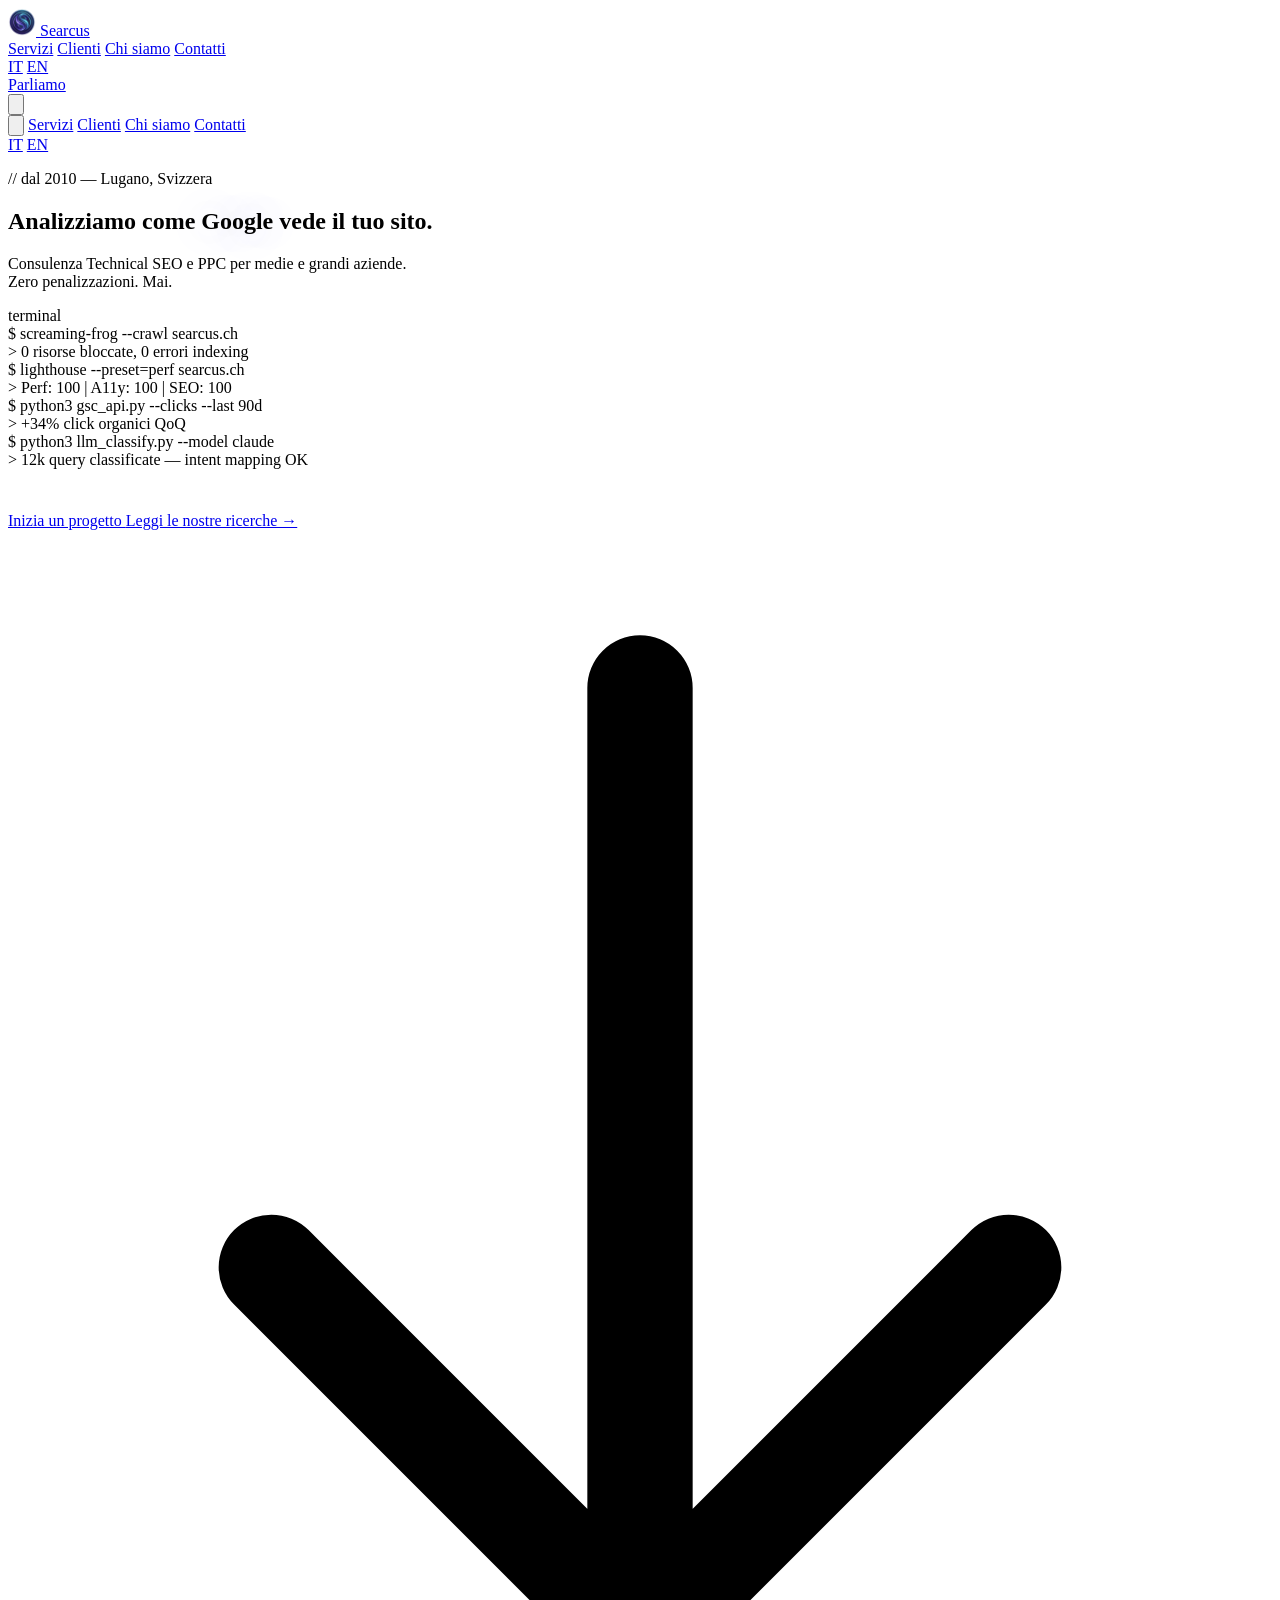
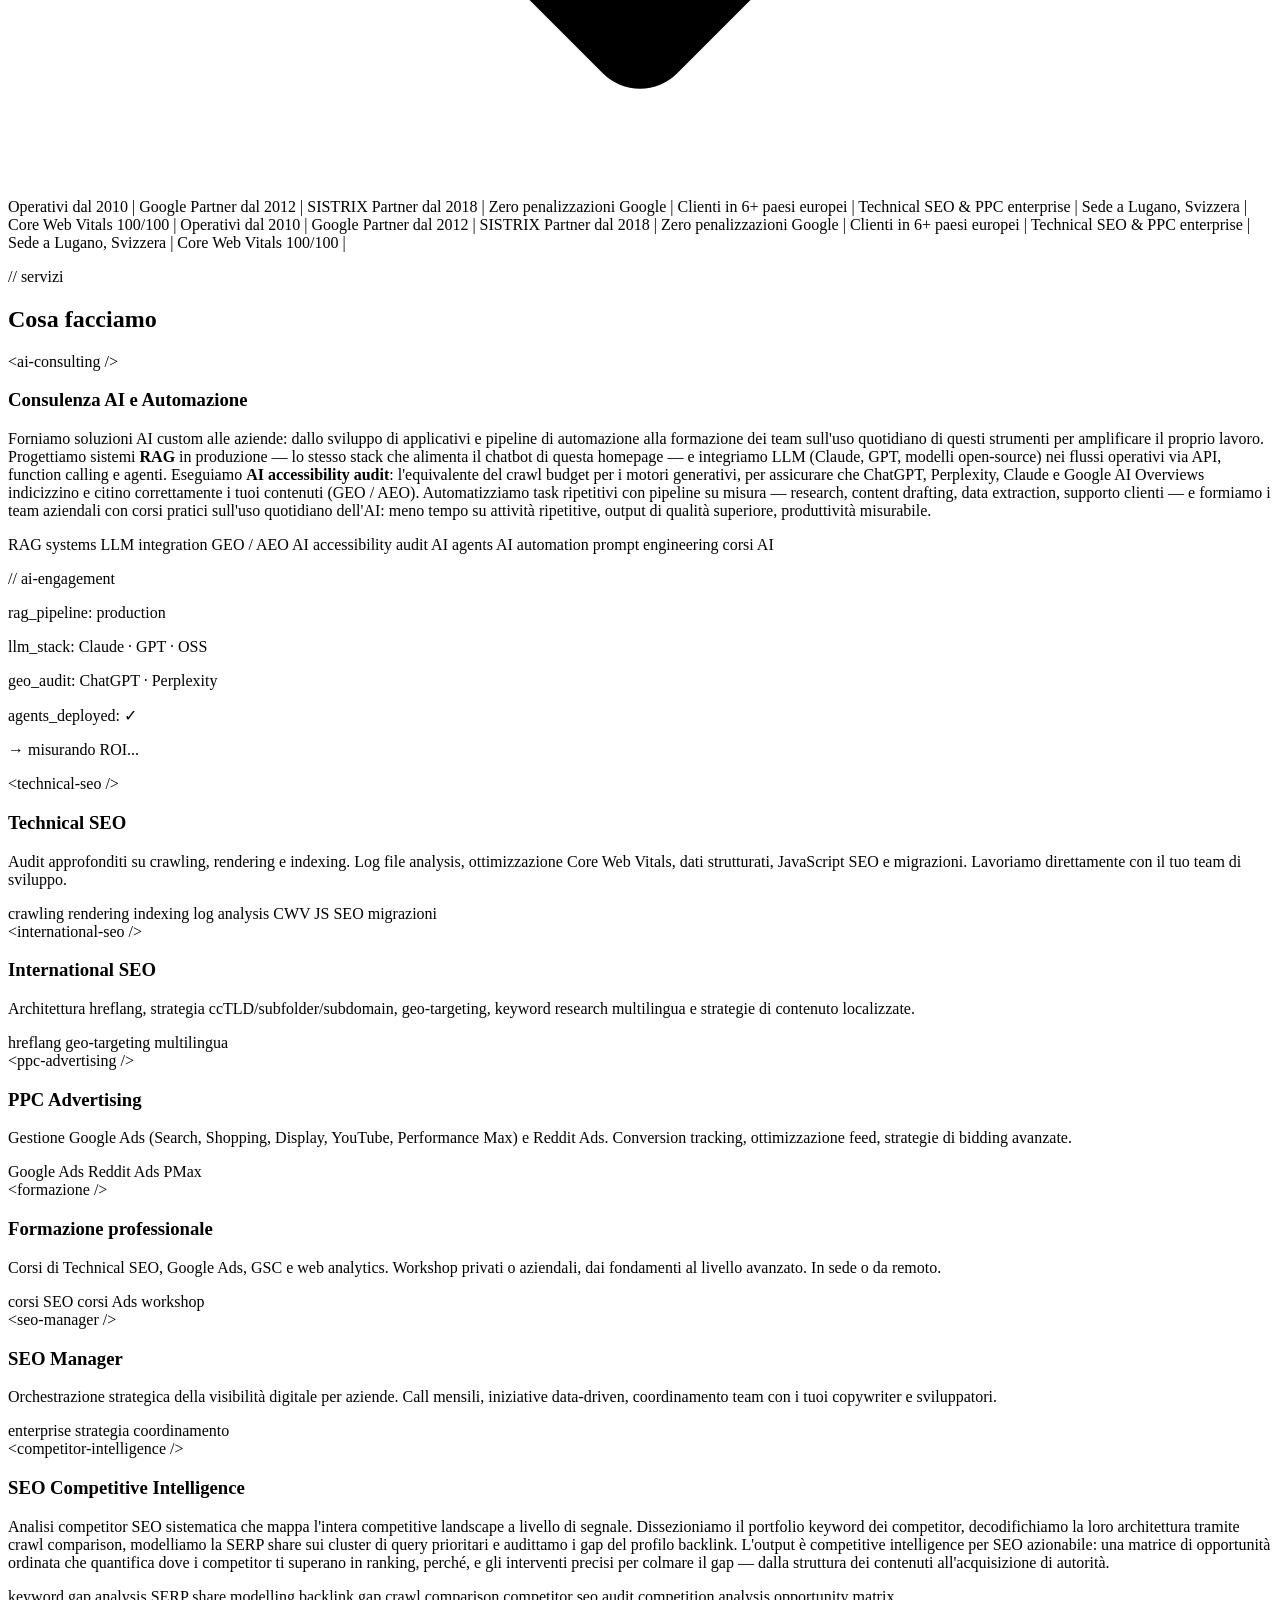
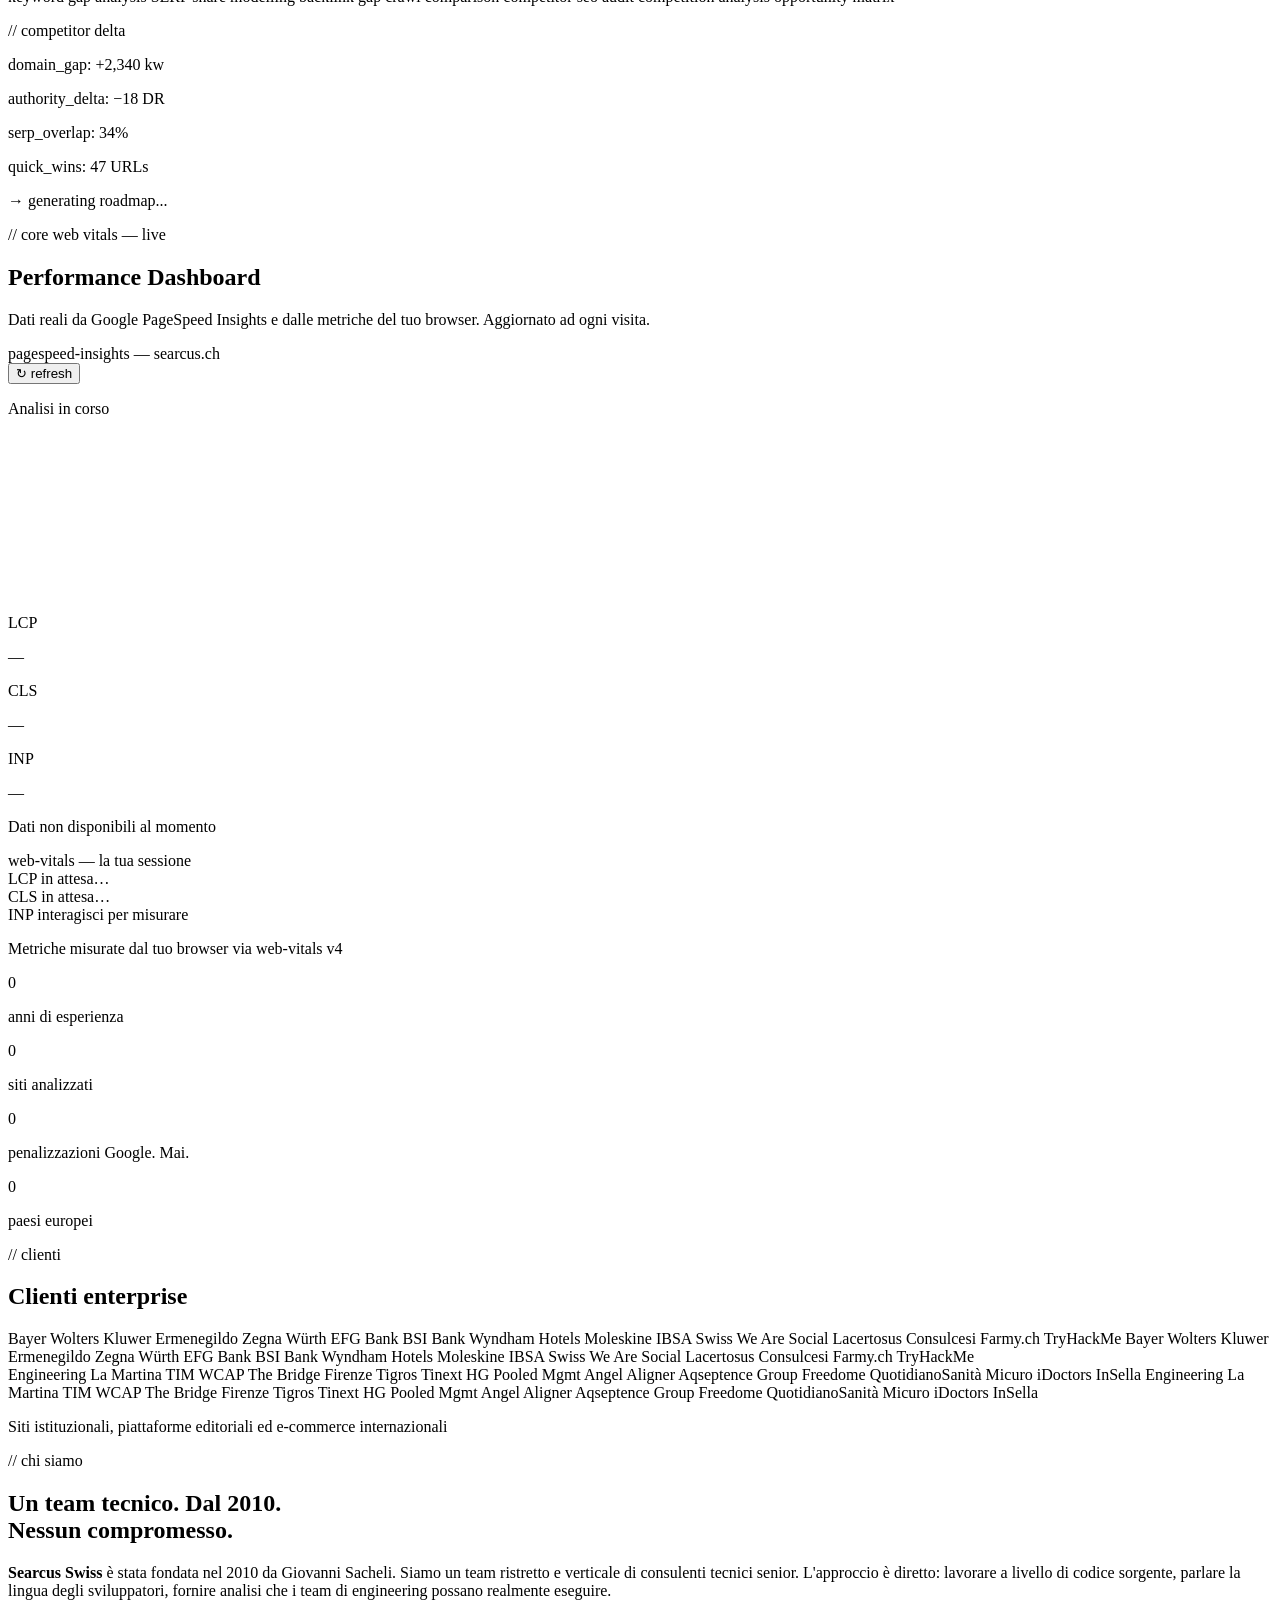
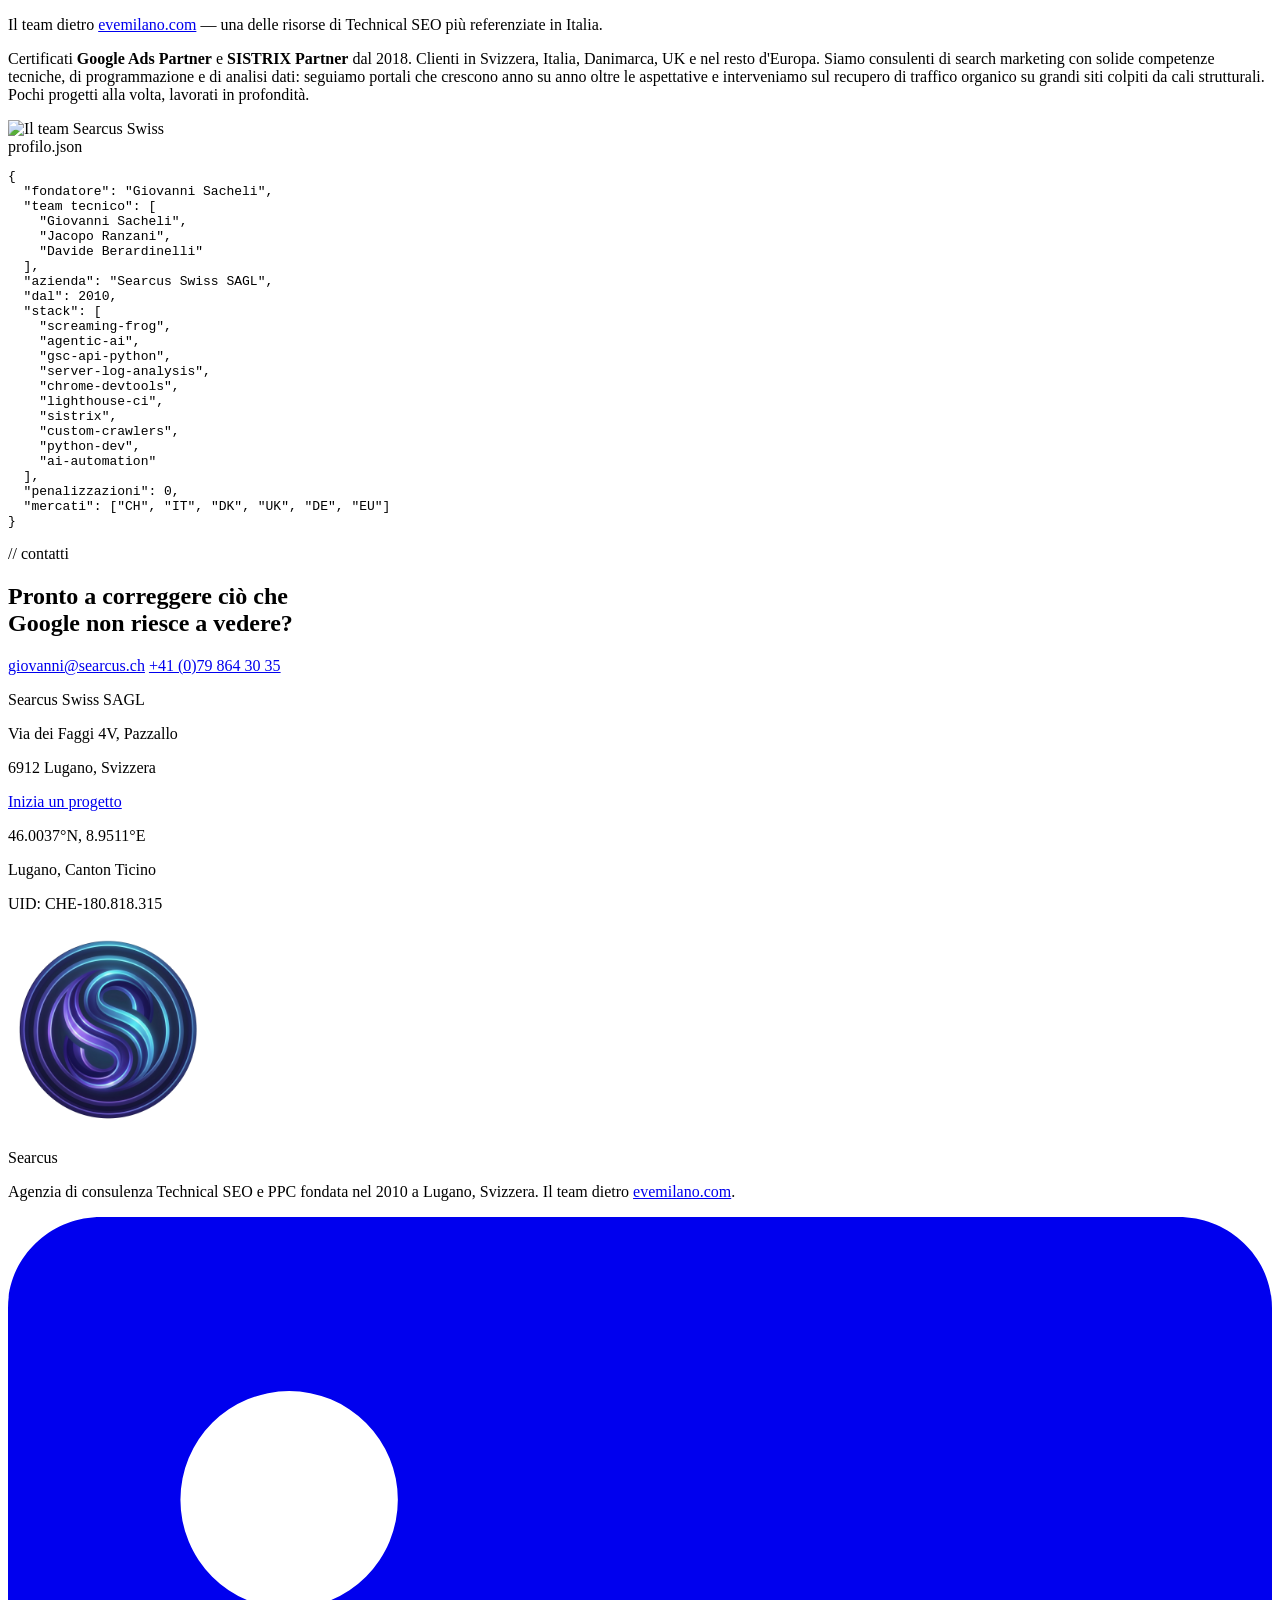
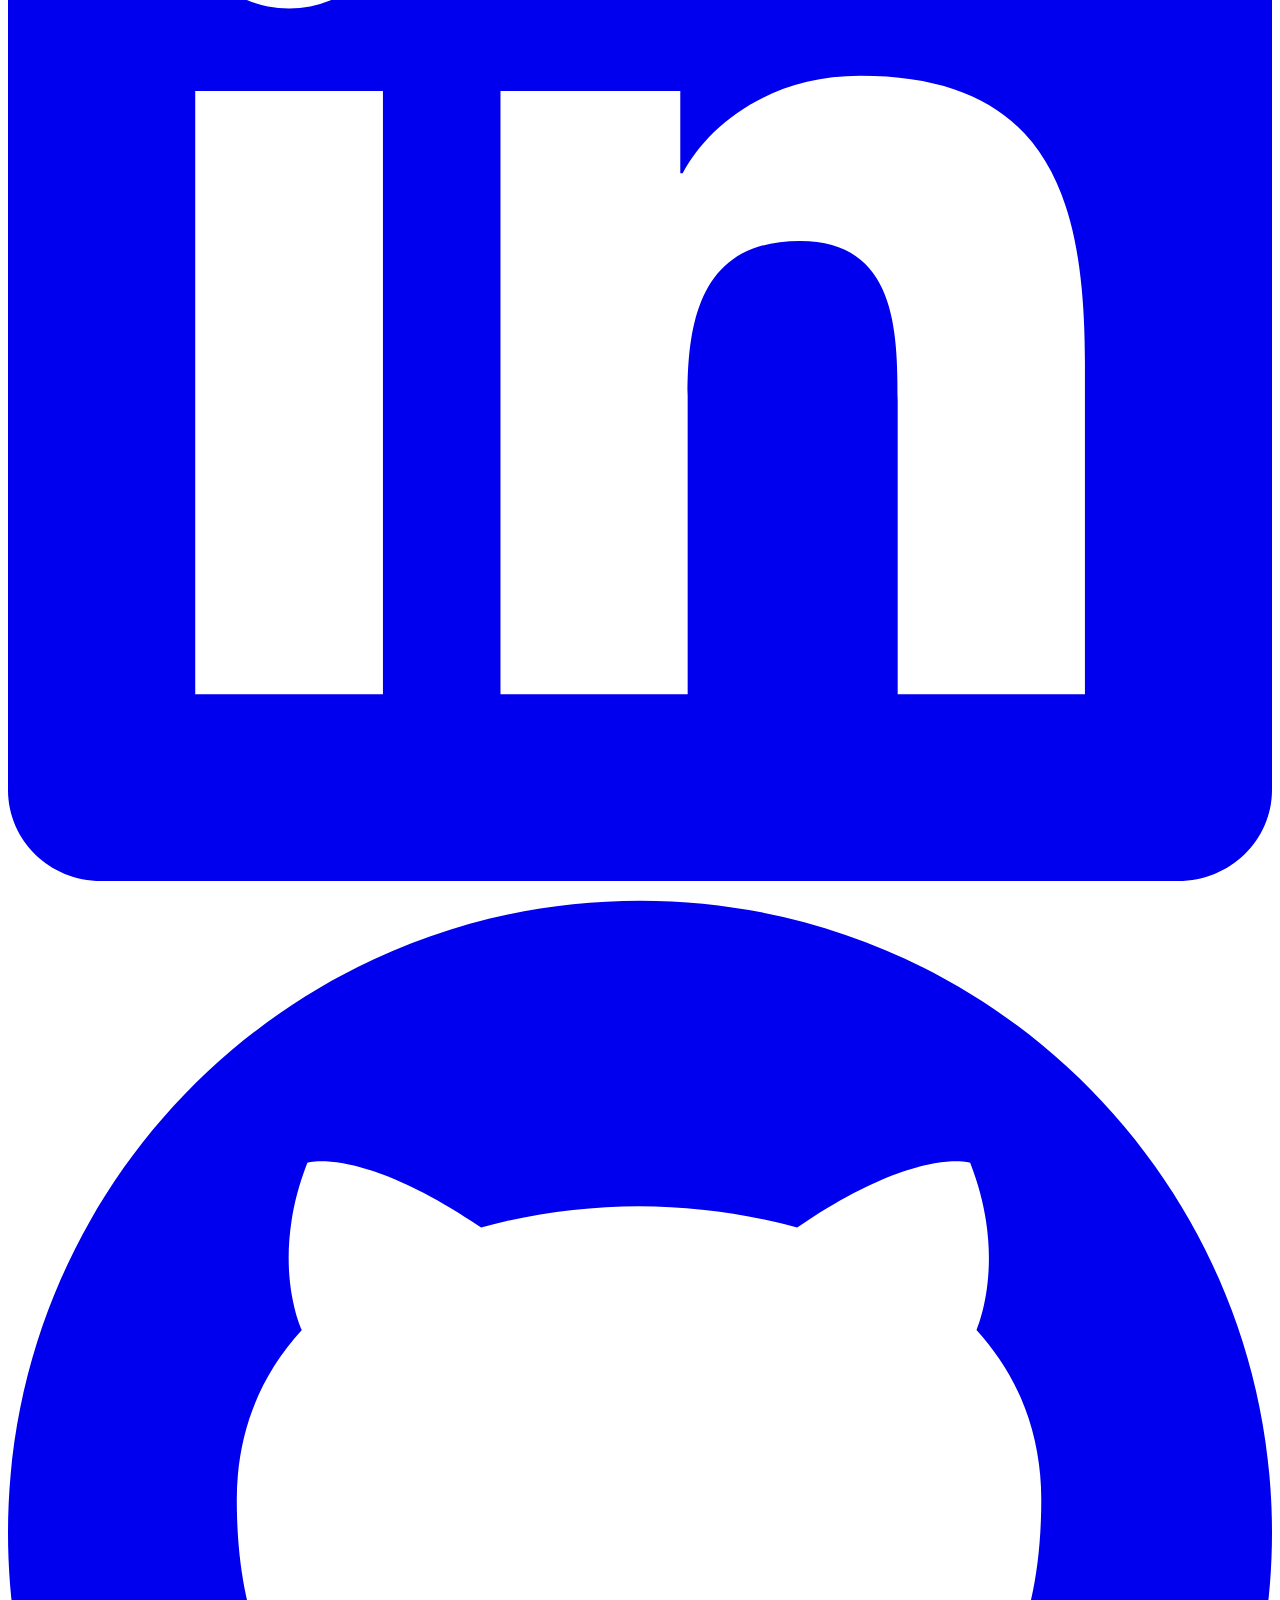
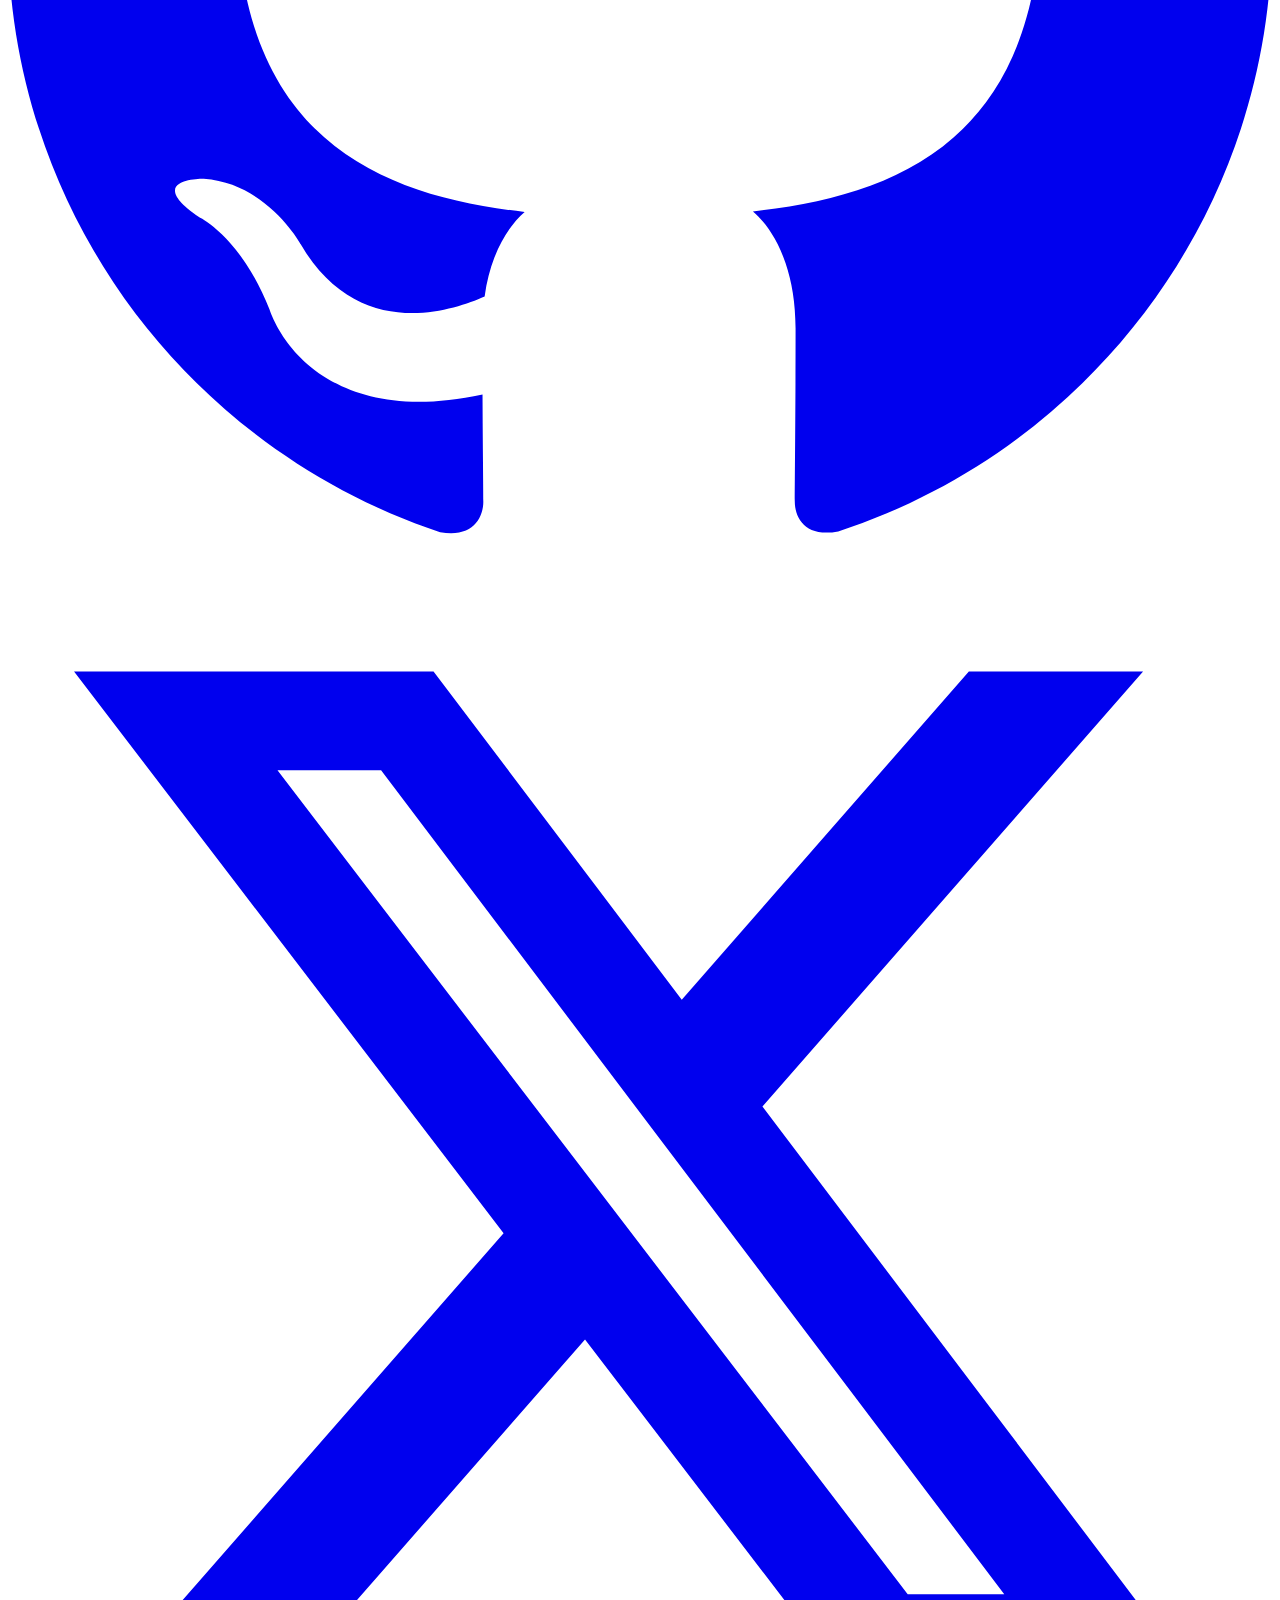
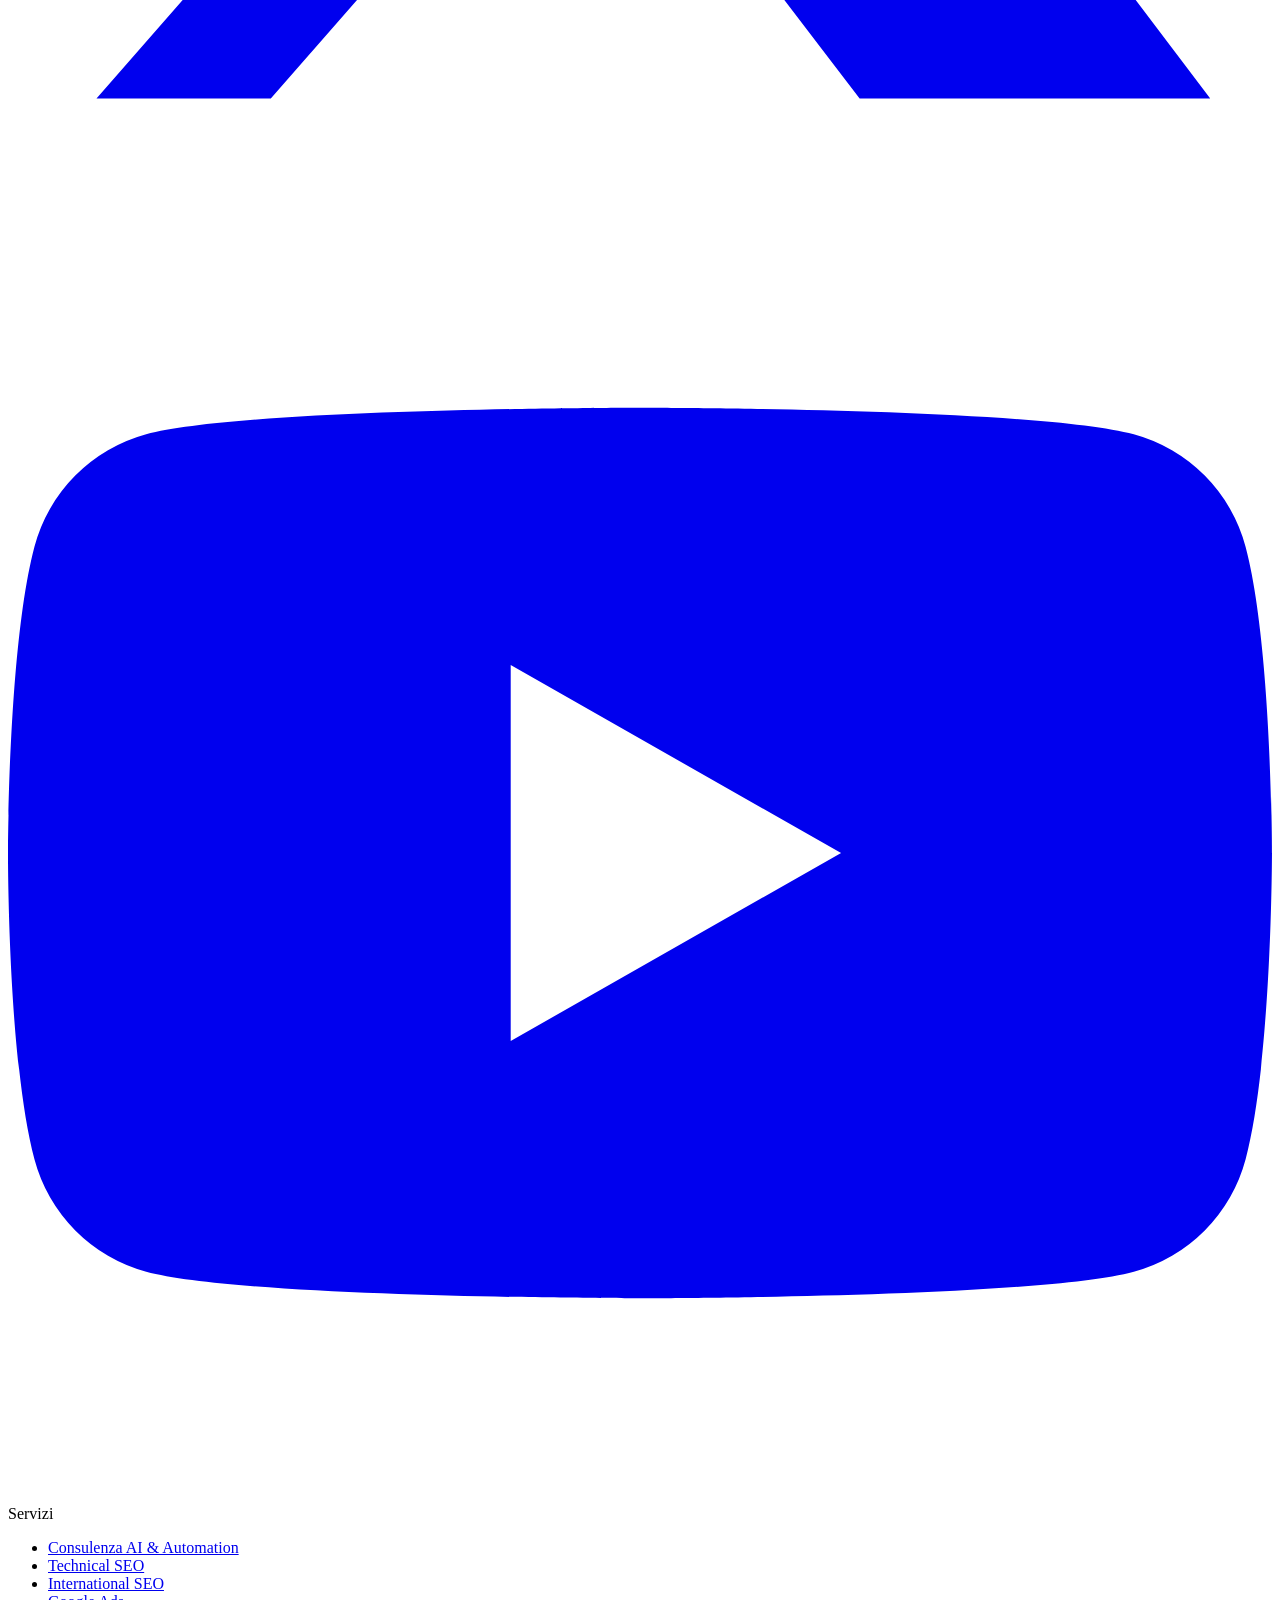
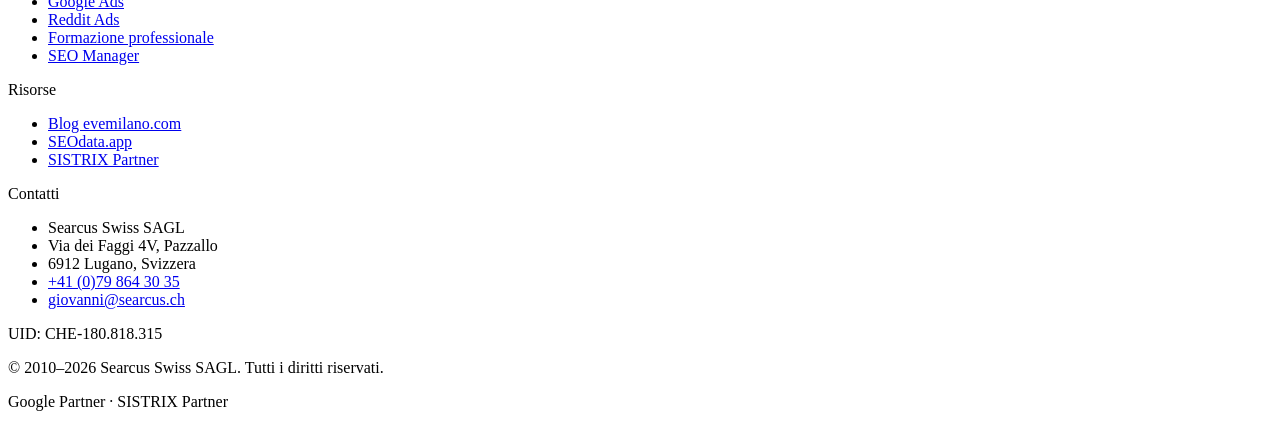
==== commit 5da9aeaf: "up" ====
--- a/it/index.html
+++ b/it/index.html
@@ -65,13 +65,586 @@
     <!-- Web Vitals (loaded early to capture LCP) -->
     <script src="https://unpkg.com/web-vitals@4/dist/web-vitals.iife.js"></script>
     <script src="/assets/js/charts.js" defer></script>
+
+    <!-- Schema.org JSON-LD — Organization, Person, OfferCatalog, ItemList, WebSite, WebPage -->
+    <script type="application/ld+json">
+{
+  "@context": "https://schema.org",
+  "@graph": [
+    {
+      "@type": ["Organization", "LocalBusiness"],
+      "@id": "https://searcus.ch/#organization",
+      "name": "Searcus Swiss SAGL",
+      "legalName": "Searcus Swiss SAGL",
+      "alternateName": "Searcus",
+      "description": "Agenzia di consulenza Technical SEO, International SEO, PPC e AI development. Fondata nel 2010 a Lugano, Svizzera. Clienti enterprise in Svizzera, Italia, Danimarca, UK, Germania e resto d'Europa.",
+      "slogan": "Analizziamo come Google vede il tuo sito.",
+      "url": "https://searcus.ch/",
+      "logo": {
+        "@type": "ImageObject",
+        "@id": "https://searcus.ch/#logo",
+        "url": "https://searcus.ch/assets/images/logo.png",
+        "contentUrl": "https://searcus.ch/assets/images/logo.png",
+        "width": 860,
+        "height": 860,
+        "caption": "Searcus Swiss SAGL"
+      },
+      "image": { "@id": "https://searcus.ch/#logo" },
+      "foundingDate": "2010-01-01",
+      "foundingLocation": {
+        "@type": "Place",
+        "name": "Lugano, Svizzera",
+        "sameAs": "https://www.wikidata.org/wiki/Q5887"
+      },
+      "founder": { "@id": "https://searcus.ch/#person" },
+      "employee": [{ "@id": "https://searcus.ch/#person" }],
+      "numberOfEmployees": { "@type": "QuantitativeValue", "value": 3 },
+      "vatID": "CHE-180.818.315",
+      "taxID": "CHE-180.818.315",
+      "identifier": {
+        "@type": "PropertyValue",
+        "propertyID": "UID",
+        "name": "Numero UID Svizzera",
+        "value": "CHE-180.818.315"
+      },
+      "priceRange": "€€€",
+      "currenciesAccepted": "CHF, EUR",
+      "paymentAccepted": "Bank Transfer",
+      "openingHours": "Mo-Fr 09:00-18:00",
+      "openingHoursSpecification": [
+        {
+          "@type": "OpeningHoursSpecification",
+          "dayOfWeek": ["Monday", "Tuesday", "Wednesday", "Thursday", "Friday"],
+          "opens": "09:00",
+          "closes": "18:00"
+        }
+      ],
+      "address": [
+        {
+          "@type": "PostalAddress",
+          "name": "Sede legale",
+          "streetAddress": "Via dei Faggi, 4V",
+          "addressLocality": "Pazzallo",
+          "addressRegion": "TI",
+          "postalCode": "6912",
+          "addressCountry": "CH"
+        },
+        {
+          "@type": "PostalAddress",
+          "name": "Sede operativa",
+          "streetAddress": "Via Penate, 16",
+          "addressLocality": "Mendrisio",
+          "addressRegion": "TI",
+          "postalCode": "6850",
+          "addressCountry": "CH"
+        }
+      ],
+      "geo": {
+        "@type": "GeoCoordinates",
+        "latitude": 45.971,
+        "longitude": 8.9485
+      },
+      "hasMap": "https://maps.google.com/?q=Via+dei+Faggi+4V,+Pazzallo,+6912+Lugano,+Switzerland",
+      "email": "giovanni@searcus.ch",
+      "telephone": "+41798643035",
+      "contactPoint": [
+        {
+          "@type": "ContactPoint",
+          "contactType": "Customer support",
+          "telephone": "+41798643035",
+          "email": "giovanni@searcus.ch",
+          "areaServed": "CH",
+          "availableLanguage": ["Italian", "English"]
+        },
+        {
+          "@type": "ContactPoint",
+          "contactType": "Customer support",
+          "telephone": "+393393668879",
+          "areaServed": "IT",
+          "availableLanguage": ["Italian", "English"]
+        },
+        {
+          "@type": "ContactPoint",
+          "contactType": "Sales",
+          "email": "giovanni@searcus.ch",
+          "availableLanguage": ["Italian", "English"]
+        }
+      ],
+      "areaServed": [
+        { "@type": "Country", "name": "Switzerland", "sameAs": "https://www.wikidata.org/wiki/Q39" },
+        { "@type": "Country", "name": "Italy", "sameAs": "https://www.wikidata.org/wiki/Q38" },
+        { "@type": "Country", "name": "Denmark", "sameAs": "https://www.wikidata.org/wiki/Q35" },
+        { "@type": "Country", "name": "United Kingdom", "sameAs": "https://www.wikidata.org/wiki/Q145" },
+        { "@type": "Country", "name": "Germany", "sameAs": "https://www.wikidata.org/wiki/Q183" },
+        { "@type": "Place", "name": "Europe", "sameAs": "https://www.wikidata.org/wiki/Q46" }
+      ],
+      "knowsAbout": [
+        { "@type": "Thing", "name": "Search Engine Optimization", "sameAs": "https://www.wikidata.org/wiki/Q180711" },
+        { "@type": "Thing", "name": "Technical SEO" },
+        { "@type": "Thing", "name": "International SEO" },
+        { "@type": "Thing", "name": "Core Web Vitals" },
+        { "@type": "Thing", "name": "Search Engine Marketing", "sameAs": "https://www.wikidata.org/wiki/Q1369773" },
+        { "@type": "Thing", "name": "Google Ads", "sameAs": "https://www.wikidata.org/wiki/Q4233718" },
+        { "@type": "Thing", "name": "Pay-per-click", "sameAs": "https://www.wikidata.org/wiki/Q1762621" },
+        { "@type": "Thing", "name": "Reddit", "sameAs": "https://www.wikidata.org/wiki/Q1136" },
+        { "@type": "Thing", "name": "Artificial Intelligence", "sameAs": "https://www.wikidata.org/wiki/Q11660" },
+        { "@type": "Thing", "name": "Large Language Model", "sameAs": "https://www.wikidata.org/wiki/Q115305900" },
+        { "@type": "Thing", "name": "Retrieval-Augmented Generation" },
+        { "@type": "Thing", "name": "AI Agents" },
+        { "@type": "Thing", "name": "Python", "sameAs": "https://www.wikidata.org/wiki/Q28865" },
+        { "@type": "Thing", "name": "Server log analysis" }
+      ],
+      "knowsLanguage": [
+        { "@type": "Language", "name": "Italian", "alternateName": "it" },
+        { "@type": "Language", "name": "English", "alternateName": "en" }
+      ],
+      "hasCertification": [
+        {
+          "@type": "Certification",
+          "name": "Google Partner",
+          "issuedBy": { "@type": "Organization", "name": "Google" },
+          "validFrom": "2012-01-01"
+        },
+        {
+          "@type": "Certification",
+          "name": "SISTRIX Partner",
+          "issuedBy": { "@type": "Organization", "name": "SISTRIX" },
+          "validFrom": "2018-01-01"
+        }
+      ],
+      "award": [
+        "Google Partner dal 2012",
+        "SISTRIX Partner dal 2018",
+        "Zero penalizzazioni Google dal 2010"
+      ],
+      "keywords": [
+        "Agenzia Technical SEO",
+        "Agenzia International SEO",
+        "Agenzia Google Ads",
+        "Agenzia PPC",
+        "Agenzia AI Development",
+        "Consulenza SEO Lugano",
+        "SEO enterprise",
+        "Reddit Ads",
+        "LLM Integration"
+      ],
+      "brand": { "@type": "Brand", "name": "Searcus", "url": "https://searcus.ch/" },
+      "hasOfferCatalog": { "@id": "https://searcus.ch/#services" },
+      "subjectOf": { "@id": "https://searcus.ch/#clients" },
+      "sameAs": [
+        "https://www.linkedin.com/in/giovannisacheli/",
+        "https://github.com/evemilano",
+        "https://x.com/EVEMilano",
+        "https://www.youtube.com/@EvemilanoSEO"
+      ],
+      "publicAccess": true
+    },
+    {
+      "@type": "Person",
+      "@id": "https://searcus.ch/#person",
+      "name": "Giovanni Sacheli",
+      "givenName": "Giovanni",
+      "familyName": "Sacheli",
+      "jobTitle": "Founder, Senior Technical SEO & PPC Consultant",
+      "description": "Consulente Technical SEO, Google Ads e AI development. Fondatore di Searcus Swiss SAGL nel 2010.",
+      "url": "https://searcus.ch/#person",
+      "email": "giovanni@searcus.ch",
+      "telephone": "+41798643035",
+      "gender": { "@type": "GenderType", "name": "Male" },
+      "image": "https://searcus.ch/assets/images/20140305-Giovanni-Sacheli-5.jpg",
+      "nationality": { "@type": "Country", "name": "Italy", "sameAs": "https://www.wikidata.org/wiki/Q38" },
+      "homeLocation": {
+        "@type": "Place",
+        "name": "Lugano",
+        "sameAs": "https://www.wikidata.org/wiki/Q5887"
+      },
+      "alumniOf": {
+        "@type": "EducationalOrganization",
+        "name": "Università Commerciale Luigi Bocconi",
+        "sameAs": "https://www.wikidata.org/wiki/Q777582"
+      },
+      "worksFor": { "@id": "https://searcus.ch/#organization" },
+      "knowsLanguage": [
+        { "@type": "Language", "name": "Italian", "alternateName": "it" },
+        { "@type": "Language", "name": "English", "alternateName": "en" }
+      ],
+      "knowsAbout": [
+        { "@type": "Thing", "name": "Technical SEO" },
+        { "@type": "Thing", "name": "International SEO" },
+        { "@type": "Thing", "name": "Core Web Vitals" },
+        { "@type": "Thing", "name": "Google Ads", "sameAs": "https://www.wikidata.org/wiki/Q4233718" },
+        { "@type": "Thing", "name": "Reddit Ads" },
+        { "@type": "Thing", "name": "Artificial Intelligence", "sameAs": "https://www.wikidata.org/wiki/Q11660" },
+        { "@type": "Thing", "name": "Large Language Model", "sameAs": "https://www.wikidata.org/wiki/Q115305900" },
+        { "@type": "Thing", "name": "Retrieval-Augmented Generation" },
+        { "@type": "Thing", "name": "AI Agents" },
+        { "@type": "Thing", "name": "Python", "sameAs": "https://www.wikidata.org/wiki/Q28865" },
+        { "@type": "Thing", "name": "Server log analysis" }
+      ],
+      "hasOccupation": {
+        "@type": "Occupation",
+        "name": "SEO and AI Consultant",
+        "occupationLocation": { "@type": "City", "name": "Lugano" },
+        "skills": ["Technical SEO", "PPC", "Python", "LLM Integration"]
+      },
+      "sameAs": [
+        "https://www.evemilano.com/about-me/",
+        "https://www.linkedin.com/in/giovannisacheli/",
+        "https://www.youtube.com/@EvemilanoSEO",
+        "https://github.com/evemilano",
+        "https://x.com/EVEMilano",
+        "https://www.slideshare.net/giovannisacheli",
+        "https://www.amazon.com/stores/author/B082SXP7LR",
+        "https://www.udemy.com/user/giovanni-sacheli/",
+        "https://www.sistrix.it/esperti/giovanni-sacheli/",
+        "https://www.smau.it/relatori/giovanni.sacheli",
+        "https://seoblog.giorgiotave.it/author/giovanni",
+        "https://www.semrush.com/blog/user/146366177/"
+      ]
+    },
+    {
+      "@type": "OfferCatalog",
+      "@id": "https://searcus.ch/#services",
+      "name": "Servizi Searcus Swiss",
+      "description": "Catalogo dei servizi di consulenza Technical SEO, International SEO, PPC e AI development.",
+      "numberOfItems": 11,
+      "itemListOrder": "https://schema.org/ItemListUnordered",
+      "itemListElement": [
+        {
+          "@type": "Service",
+          "@id": "https://searcus.ch/#service-technical-seo",
+          "name": "Technical SEO",
+          "serviceType": "Technical SEO",
+          "description": "Audit approfonditi su crawling, rendering e indexing. Log file analysis, ottimizzazione Core Web Vitals, dati strutturati, JavaScript SEO e migrazioni. Lavoriamo direttamente con il team di sviluppo.",
+          "category": ["crawling", "rendering", "indexing", "log analysis", "Core Web Vitals", "JS SEO", "migrazioni"],
+          "provider": { "@id": "https://searcus.ch/#organization" },
+          "areaServed": [
+            { "@type": "Country", "name": "Switzerland" },
+            { "@type": "Country", "name": "Italy" },
+            { "@type": "Place", "name": "Europe" }
+          ],
+          "audience": { "@type": "BusinessAudience", "audienceType": "Enterprise" },
+          "availableChannel": {
+            "@type": "ServiceChannel",
+            "serviceUrl": "https://searcus.ch/it/#servizi",
+            "serviceLocation": { "@type": "Place", "name": "Lugano, Svizzera" },
+            "availableLanguage": ["Italian", "English"]
+          }
+        },
+        {
+          "@type": "Service",
+          "@id": "https://searcus.ch/#service-international-seo",
+          "name": "International SEO",
+          "serviceType": "International SEO",
+          "description": "Architettura hreflang, strategia ccTLD/subfolder/subdomain, geo-targeting, keyword research multilingua e strategie di contenuto localizzate.",
+          "category": ["hreflang", "geo-targeting", "multilingua", "ccTLD", "subfolder", "international keyword research"],
+          "provider": { "@id": "https://searcus.ch/#organization" },
+          "areaServed": [
+            { "@type": "Country", "name": "Switzerland" },
+            { "@type": "Country", "name": "Italy" },
+            { "@type": "Place", "name": "Europe" }
+          ],
+          "audience": { "@type": "BusinessAudience", "audienceType": "Enterprise" },
+          "availableChannel": {
+            "@type": "ServiceChannel",
+            "serviceUrl": "https://searcus.ch/it/#servizi",
+            "availableLanguage": ["Italian", "English"]
+          }
+        },
+        {
+          "@type": "Service",
+          "@id": "https://searcus.ch/#service-ppc",
+          "name": "PPC Advertising",
+          "serviceType": "Pay-per-click advertising",
+          "description": "Gestione Google Ads (Search, Shopping, Display, YouTube, Performance Max) e Reddit Ads. Conversion tracking, ottimizzazione feed, strategie di bidding avanzate.",
+          "category": ["Google Ads", "Reddit Ads", "Performance Max", "Search Ads", "Shopping Ads", "Display Ads", "YouTube Ads", "conversion tracking"],
+          "provider": { "@id": "https://searcus.ch/#organization" },
+          "areaServed": [
+            { "@type": "Country", "name": "Switzerland" },
+            { "@type": "Country", "name": "Italy" },
+            { "@type": "Place", "name": "Europe" }
+          ],
+          "audience": { "@type": "BusinessAudience", "audienceType": "Enterprise" },
+          "availableChannel": {
+            "@type": "ServiceChannel",
+            "serviceUrl": "https://searcus.ch/it/#servizi",
+            "availableLanguage": ["Italian", "English"]
+          }
+        },
+        {
+          "@type": "Service",
+          "@id": "https://searcus.ch/#service-formazione",
+          "name": "Formazione professionale",
+          "serviceType": "Professional training",
+          "description": "Corsi di Technical SEO, Google Ads, Google Search Console e web analytics. Workshop privati o aziendali, dai fondamenti al livello avanzato. In sede o da remoto.",
+          "category": ["corsi SEO", "corsi Google Ads", "workshop aziendali", "training in-house", "remote training"],
+          "provider": { "@id": "https://searcus.ch/#organization" },
+          "areaServed": [
+            { "@type": "Country", "name": "Switzerland" },
+            { "@type": "Country", "name": "Italy" },
+            { "@type": "Place", "name": "Europe" }
+          ],
+          "audience": { "@type": "BusinessAudience", "audienceType": "Professionals and teams" },
+          "availableChannel": [
+            {
+              "@type": "ServiceChannel",
+              "name": "In sede",
+              "serviceLocation": { "@type": "Place", "name": "Lugano, Svizzera" },
+              "availableLanguage": ["Italian", "English"]
+            },
+            {
+              "@type": "ServiceChannel",
+              "name": "Remoto",
+              "serviceUrl": "https://searcus.ch/it/#servizi",
+              "availableLanguage": ["Italian", "English"]
+            }
+          ]
+        },
+        {
+          "@type": "Service",
+          "@id": "https://searcus.ch/#service-seo-manager",
+          "name": "SEO Manager",
+          "serviceType": "Fractional SEO management",
+          "description": "Orchestrazione strategica della visibilità digitale per aziende. Call mensili, iniziative data-driven, coordinamento con copywriter e sviluppatori interni.",
+          "category": ["enterprise SEO", "strategia", "coordinamento", "fractional SEO", "SEO management"],
+          "provider": { "@id": "https://searcus.ch/#organization" },
+          "areaServed": [
+            { "@type": "Country", "name": "Switzerland" },
+            { "@type": "Country", "name": "Italy" },
+            { "@type": "Place", "name": "Europe" }
+          ],
+          "audience": { "@type": "BusinessAudience", "audienceType": "Enterprise" },
+          "availableChannel": {
+            "@type": "ServiceChannel",
+            "serviceUrl": "https://searcus.ch/it/#servizi",
+            "availableLanguage": ["Italian", "English"]
+          }
+        },
+        {
+          "@type": "Service",
+          "@id": "https://searcus.ch/#service-competitive-intelligence",
+          "name": "SEO Competitive Intelligence",
+          "serviceType": "Competitive intelligence and SEO gap analysis",
+          "description": "Analisi competitor SEO sistematica: mappatura keyword portfolio, crawl comparison, SERP share modelling sui cluster prioritari, backlink gap audit. Output: opportunity matrix azionabile.",
+          "category": ["keyword gap analysis", "SERP share modelling", "backlink gap", "crawl comparison", "competitor SEO audit", "opportunity matrix"],
+          "provider": { "@id": "https://searcus.ch/#organization" },
+          "areaServed": [
+            { "@type": "Country", "name": "Switzerland" },
+            { "@type": "Country", "name": "Italy" },
+            { "@type": "Place", "name": "Europe" }
+          ],
+          "audience": { "@type": "BusinessAudience", "audienceType": "Enterprise" },
+          "availableChannel": {
+            "@type": "ServiceChannel",
+            "serviceUrl": "https://searcus.ch/it/#servizi",
+            "availableLanguage": ["Italian", "English"]
+          }
+        },
+        {
+          "@type": "Service",
+          "@id": "https://searcus.ch/#service-llm-integration",
+          "name": "LLM Integration",
+          "serviceType": "Custom AI software development — Large Language Model integration",
+          "description": "Integrazione di Large Language Model (Claude, GPT, Llama, Gemini) in workflow di prodotto: chat assistant, classificazione, estrazione semantica, content generation con guardrails.",
+          "category": ["LLM", "GPT", "Claude", "Llama", "Gemini", "AI integration", "prompt engineering", "guardrails", "function calling"],
+          "provider": { "@id": "https://searcus.ch/#organization" },
+          "areaServed": [
+            { "@type": "Country", "name": "Switzerland" },
+            { "@type": "Country", "name": "Italy" },
+            { "@type": "Place", "name": "Europe" }
+          ],
+          "audience": { "@type": "BusinessAudience", "audienceType": "Enterprise" },
+          "isRelatedTo": [
+            { "@id": "https://searcus.ch/#service-ai-agents" },
+            { "@id": "https://searcus.ch/#service-rag-pipelines" }
+          ],
+          "availableChannel": {
+            "@type": "ServiceChannel",
+            "serviceUrl": "https://searcus.ch/it/#servizi",
+            "availableLanguage": ["Italian", "English"]
+          }
+        },
+        {
+          "@type": "Service",
+          "@id": "https://searcus.ch/#service-ai-agents",
+          "name": "AI Agents",
+          "serviceType": "Agentic AI software development",
+          "description": "Sviluppo di agenti AI per automatizzare processi business: research agents, classificatori, agenti di analisi SEO, integrazioni multi-tool con MCP, orchestrazione di sub-agent.",
+          "category": ["agentic AI", "MCP", "multi-agent", "tool use", "task automation", "research agents", "ReAct"],
+          "provider": { "@id": "https://searcus.ch/#organization" },
+          "areaServed": [
+            { "@type": "Country", "name": "Switzerland" },
+            { "@type": "Country", "name": "Italy" },
+            { "@type": "Place", "name": "Europe" }
+          ],
+          "audience": { "@type": "BusinessAudience", "audienceType": "Enterprise" },
+          "isRelatedTo": [
+            { "@id": "https://searcus.ch/#service-llm-integration" },
+            { "@id": "https://searcus.ch/#service-ai-automation" }
+          ],
+          "availableChannel": {
+            "@type": "ServiceChannel",
+            "serviceUrl": "https://searcus.ch/it/#servizi",
+            "availableLanguage": ["Italian", "English"]
+          }
+        },
+        {
+          "@type": "Service",
+          "@id": "https://searcus.ch/#service-rag-pipelines",
+          "name": "RAG Pipelines",
+          "serviceType": "Retrieval-Augmented Generation pipelines",
+          "description": "Architettura di pipeline RAG: ingestion, chunking, embedding, vector database, retrieval, re-ranking, grounding con citazioni. Casi d'uso: knowledge base, customer support, internal search semantica.",
+          "category": ["RAG", "embedding", "vector database", "chunking", "re-ranking", "semantic search", "knowledge base", "grounding"],
+          "provider": { "@id": "https://searcus.ch/#organization" },
+          "areaServed": [
+            { "@type": "Country", "name": "Switzerland" },
+            { "@type": "Country", "name": "Italy" },
+            { "@type": "Place", "name": "Europe" }
+          ],
+          "audience": { "@type": "BusinessAudience", "audienceType": "Enterprise" },
+          "isRelatedTo": [
+            { "@id": "https://searcus.ch/#service-llm-integration" }
+          ],
+          "availableChannel": {
+            "@type": "ServiceChannel",
+            "serviceUrl": "https://searcus.ch/it/#servizi",
+            "availableLanguage": ["Italian", "English"]
+          }
+        },
+        {
+          "@type": "Service",
+          "@id": "https://searcus.ch/#service-ai-automation",
+          "name": "AI Automation",
+          "serviceType": "AI-driven workflow automation",
+          "description": "Automazione di processi ripetitivi tramite AI: triage email, classificazione ticket, generazione report SEO, monitoraggio SERP, content briefing. Integrazione con stack esistenti (n8n, Make, Python custom).",
+          "category": ["AI automation", "workflow automation", "n8n", "Make", "Python automation", "SEO automation", "report automation"],
+          "provider": { "@id": "https://searcus.ch/#organization" },
+          "areaServed": [
+            { "@type": "Country", "name": "Switzerland" },
+            { "@type": "Country", "name": "Italy" },
+            { "@type": "Place", "name": "Europe" }
+          ],
+          "audience": { "@type": "BusinessAudience", "audienceType": "Enterprise" },
+          "isRelatedTo": [
+            { "@id": "https://searcus.ch/#service-ai-agents" },
+            { "@id": "https://searcus.ch/#service-custom-ai-software" }
+          ],
+          "availableChannel": {
+            "@type": "ServiceChannel",
+            "serviceUrl": "https://searcus.ch/it/#servizi",
+            "availableLanguage": ["Italian", "English"]
+          }
+        },
+        {
+          "@type": "Service",
+          "@id": "https://searcus.ch/#service-custom-ai-software",
+          "name": "Custom AI Software",
+          "serviceType": "Custom AI software development",
+          "description": "Sviluppo software AI custom in Python: tool interni, dashboard data-driven, dataset pipelines, fine-tuning, integrazioni API. End-to-end dalla raccolta requisiti al deploy.",
+          "category": ["custom software", "Python", "data pipelines", "API integration", "dashboard", "fine-tuning", "MLOps"],
+          "provider": { "@id": "https://searcus.ch/#organization" },
+          "areaServed": [
+            { "@type": "Country", "name": "Switzerland" },
+            { "@type": "Country", "name": "Italy" },
+            { "@type": "Place", "name": "Europe" }
+          ],
+          "audience": { "@type": "BusinessAudience", "audienceType": "Enterprise" },
+          "isRelatedTo": [
+            { "@id": "https://searcus.ch/#service-ai-automation" }
+          ],
+          "availableChannel": {
+            "@type": "ServiceChannel",
+            "serviceUrl": "https://searcus.ch/it/#servizi",
+            "availableLanguage": ["Italian", "English"]
+          }
+        }
+      ]
+    },
+    {
+      "@type": "ItemList",
+      "@id": "https://searcus.ch/#clients",
+      "name": "Clienti enterprise Searcus Swiss",
+      "description": "Selezione di clienti enterprise serviti da Searcus Swiss SAGL dal 2010: brand internazionali nei settori pharma, banking, fashion, editoriale, hospitality, e-commerce.",
+      "numberOfItems": 28,
+      "itemListOrder": "https://schema.org/ItemListUnordered",
+      "itemListElement": [
+        { "@type": "ListItem", "position": 1, "item": { "@type": "Organization", "name": "Bayer", "sameAs": "https://www.wikidata.org/wiki/Q152051" } },
+        { "@type": "ListItem", "position": 2, "item": { "@type": "Organization", "name": "Wolters Kluwer", "sameAs": "https://www.wikidata.org/wiki/Q1990413" } },
+        { "@type": "ListItem", "position": 3, "item": { "@type": "Organization", "name": "Ermenegildo Zegna", "sameAs": "https://www.wikidata.org/wiki/Q683036" } },
+        { "@type": "ListItem", "position": 4, "item": { "@type": "Organization", "name": "Würth", "sameAs": "https://www.wikidata.org/wiki/Q706713" } },
+        { "@type": "ListItem", "position": 5, "item": { "@type": "Organization", "name": "EFG International", "sameAs": "https://www.wikidata.org/wiki/Q5320560" } },
+        { "@type": "ListItem", "position": 6, "item": { "@type": "Organization", "name": "BSI Bank", "sameAs": "https://www.wikidata.org/wiki/Q794594" } },
+        { "@type": "ListItem", "position": 7, "item": { "@type": "Organization", "name": "Wyndham Hotels & Resorts", "sameAs": "https://www.wikidata.org/wiki/Q2780585" } },
+        { "@type": "ListItem", "position": 8, "item": { "@type": "Organization", "name": "Moleskine", "sameAs": "https://www.wikidata.org/wiki/Q1539436" } },
+        { "@type": "ListItem", "position": 9, "item": { "@type": "Organization", "name": "IBSA Swiss" } },
+        { "@type": "ListItem", "position": 10, "item": { "@type": "Organization", "name": "We Are Social", "sameAs": "https://www.wikidata.org/wiki/Q108149146" } },
+        { "@type": "ListItem", "position": 11, "item": { "@type": "Organization", "name": "Lacertosus" } },
+        { "@type": "ListItem", "position": 12, "item": { "@type": "Organization", "name": "Consulcesi" } },
+        { "@type": "ListItem", "position": 13, "item": { "@type": "Organization", "name": "Farmy.ch" } },
+        { "@type": "ListItem", "position": 14, "item": { "@type": "Organization", "name": "TryHackMe" } },
+        { "@type": "ListItem", "position": 15, "item": { "@type": "Organization", "name": "Engineering Ingegneria Informatica", "sameAs": "https://www.wikidata.org/wiki/Q3722810" } },
+        { "@type": "ListItem", "position": 16, "item": { "@type": "Organization", "name": "La Martina" } },
+        { "@type": "ListItem", "position": 17, "item": { "@type": "Organization", "name": "TIM WCAP" } },
+        { "@type": "ListItem", "position": 18, "item": { "@type": "Organization", "name": "The Bridge Firenze" } },
+        { "@type": "ListItem", "position": 19, "item": { "@type": "Organization", "name": "Tigros", "sameAs": "https://www.wikidata.org/wiki/Q3995215" } },
+        { "@type": "ListItem", "position": 20, "item": { "@type": "Organization", "name": "Tinext" } },
+        { "@type": "ListItem", "position": 21, "item": { "@type": "Organization", "name": "HG Pooled Management" } },
+        { "@type": "ListItem", "position": 22, "item": { "@type": "Organization", "name": "Angel Aligner" } },
+        { "@type": "ListItem", "position": 23, "item": { "@type": "Organization", "name": "Aqseptence Group" } },
+        { "@type": "ListItem", "position": 24, "item": { "@type": "Organization", "name": "Freedome" } },
+        { "@type": "ListItem", "position": 25, "item": { "@type": "Organization", "name": "Quotidiano Sanità" } },
+        { "@type": "ListItem", "position": 26, "item": { "@type": "Organization", "name": "Micuro" } },
+        { "@type": "ListItem", "position": 27, "item": { "@type": "Organization", "name": "iDoctors" } },
+        { "@type": "ListItem", "position": 28, "item": { "@type": "Organization", "name": "InSella" } }
+      ]
+    },
+    {
+      "@type": "WebSite",
+      "@id": "https://searcus.ch/#website",
+      "url": "https://searcus.ch/",
+      "name": "Searcus Swiss SAGL",
+      "alternateName": "Searcus",
+      "description": "Sito ufficiale di Searcus Swiss SAGL, agenzia di consulenza Technical SEO, PPC e AI development a Lugano.",
+      "inLanguage": ["it", "en"],
+      "publisher": { "@id": "https://searcus.ch/#organization" },
+      "copyrightHolder": { "@id": "https://searcus.ch/#organization" },
+      "copyrightYear": 2010
+    },
+    {
+      "@type": "WebPage",
+      "@id": "https://searcus.ch/it/#webpage",
+      "url": "https://searcus.ch/it/",
+      "name": "Searcus Swiss SAGL — Consulenza Technical SEO, International SEO e PPC, Lugano",
+      "description": "Searcus Swiss SAGL: consulenza technical SEO e PPC a Lugano. Crawling, rendering, indexing, log analysis, Core Web Vitals, SEO internazionale, Google Ads e Reddit Ads. Dal 2010. Google Partner.",
+      "inLanguage": "it",
+      "isPartOf": { "@id": "https://searcus.ch/#website" },
+      "about": { "@id": "https://searcus.ch/#organization" },
+      "mainEntity": { "@id": "https://searcus.ch/#organization" },
+      "primaryImageOfPage": { "@id": "https://searcus.ch/#logo" },
+      "significantLink": [
+        "https://searcus.ch/it/#servizi",
+        "https://searcus.ch/it/#clienti",
+        "https://searcus.ch/it/#chi-siamo",
+        "https://searcus.ch/it/#contatti"
+      ],
+      "speakable": {
+        "@type": "SpeakableSpecification",
+        "cssSelector": ["h1", "section#servizi h2", "section#chi-siamo p"]
+      }
+    }
+  ]
+}
+    </script>
 </head>
 <body class="bg-void text-chalk font-sans grain">
 
     <!-- ========== NAVBAR ========== -->
     <nav id="navbar" class="fixed top-4 left-1/2 -translate-x-1/2 w-[calc(100%-2rem)] max-w-5xl glass rounded-full z-50 px-4 md:px-6 py-3">
         <div class="flex items-center justify-between">
-            <a href="/it/" class="font-display text-lg font-semibold tracking-widest text-chalk uppercase">Searcus</a>
+            <a href="/it/" class="flex items-center gap-2.5 font-display text-lg font-semibold tracking-widest text-chalk uppercase">
+                <img src="/assets/images/logo.png" alt="" width="28" height="28" class="h-7 w-auto" decoding="async">
+                <span>Searcus</span>
+            </a>
             <div class="hidden md:flex items-center gap-8">
                 <a href="#servizi" class="text-sm text-mist hover:text-chalk link-animated transition-colors">Servizi</a>
                 <a href="#clienti" class="text-sm text-mist hover:text-chalk link-animated transition-colors">Clienti</a>
@@ -214,6 +787,40 @@
             <h2 class="font-display text-3xl md:text-4xl font-bold mb-14 reveal">Cosa facciamo</h2>
 
             <div class="grid grid-cols-1 md:grid-cols-2 lg:grid-cols-3 gap-4 md:gap-5 reveal-stagger">
+                <!-- AI Consulting & Automation — full-width hero card -->
+                <div class="lg:col-span-3 bg-obsidian border border-wire rounded-2xl p-8 md:p-10 card-glow relative overflow-hidden reveal">
+                    <div class="dot-grid absolute inset-0 opacity-30 pointer-events-none"></div>
+                    <div class="relative md:flex md:gap-12 md:items-start">
+                        <div class="md:flex-1">
+                            <span class="font-mono text-xs text-signal mb-4 block">&lt;ai-consulting /&gt;</span>
+                            <h3 class="font-sans text-xl md:text-2xl font-semibold mb-4 text-chalk">Consulenza AI e Automazione</h3>
+                            <p class="text-mist leading-relaxed mb-6 max-w-3xl">
+                                Forniamo soluzioni AI custom alle aziende: dallo sviluppo di applicativi e pipeline di automazione alla formazione dei team sull'uso quotidiano di questi strumenti per amplificare il proprio lavoro. Progettiamo sistemi <strong class="text-chalk">RAG</strong> in produzione &mdash; lo stesso stack che alimenta il chatbot di questa homepage &mdash; e integriamo LLM (Claude, GPT, modelli open-source) nei flussi operativi via API, function calling e agenti. Eseguiamo <strong class="text-chalk">AI accessibility audit</strong>: l'equivalente del crawl budget per i motori generativi, per assicurare che ChatGPT, Perplexity, Claude e Google AI Overviews indicizzino e citino correttamente i tuoi contenuti (GEO / AEO). Automatizziamo task ripetitivi con pipeline su misura &mdash; research, content drafting, data extraction, supporto clienti &mdash; e formiamo i team aziendali con corsi pratici sull'uso quotidiano dell'AI: meno tempo su attivit&agrave; ripetitive, output di qualit&agrave; superiore, produttivit&agrave; misurabile.
+                            </p>
+                            <div class="flex flex-wrap gap-2">
+                                <span class="pill-tag bg-slate text-mist">RAG systems</span>
+                                <span class="pill-tag bg-slate text-mist">LLM integration</span>
+                                <span class="pill-tag bg-slate text-mist">GEO / AEO</span>
+                                <span class="pill-tag bg-slate text-mist">AI accessibility audit</span>
+                                <span class="pill-tag bg-slate text-mist">AI agents</span>
+                                <span class="pill-tag bg-slate text-mist">AI automation</span>
+                                <span class="pill-tag bg-slate text-mist">prompt engineering</span>
+                                <span class="pill-tag bg-slate text-mist">corsi AI</span>
+                            </div>
+                        </div>
+                        <div class="hidden md:block mt-8 md:mt-0 md:w-56 lg:w-64 shrink-0">
+                            <div class="bg-slate border border-wire rounded-xl p-5 font-mono text-xs leading-relaxed text-mist">
+                                <p class="text-signal mb-3">// ai-engagement</p>
+                                <p><span class="text-chalk">rag_pipeline</span>: <span class="text-verified">production</span></p>
+                                <p><span class="text-chalk">llm_stack</span>: <span class="text-chalk">Claude &middot; GPT &middot; OSS</span></p>
+                                <p><span class="text-chalk">geo_audit</span>: <span class="text-signal">ChatGPT &middot; Perplexity</span></p>
+                                <p><span class="text-chalk">agents_deployed</span>: <span class="text-verified">&check;</span></p>
+                                <p class="mt-3 text-wire">&rarr; misurando ROI...</p>
+                            </div>
+                        </div>
+                    </div>
+                </div>
+
                 <!-- Technical SEO — large card -->
                 <div class="lg:col-span-2 bg-obsidian border border-wire rounded-2xl p-8 md:p-10 card-glow relative overflow-hidden reveal">
                     <div class="dot-grid absolute inset-0 opacity-30 pointer-events-none"></div>
@@ -433,7 +1040,7 @@
                     <p class="text-mist text-sm mt-2 font-mono">anni di esperienza</p>
                 </div>
                 <div class="reveal">
-                    <p class="font-display text-5xl md:text-6xl font-extrabold text-chalk counter-value" data-counter="500" data-suffix="+">0</p>
+                    <p class="font-display text-5xl md:text-6xl font-extrabold text-chalk counter-value" data-counter="600" data-suffix="+">0</p>
                     <p class="text-mist text-sm mt-2 font-mono">siti analizzati</p>
                 </div>
                 <div class="reveal">
@@ -628,8 +1235,12 @@
 
     <!-- ========== FOOTER ========== -->
     <footer class="bg-void border-t border-wire pt-16 pb-8 px-4">
-        <div class="max-w-6xl mx-auto grid grid-cols-1 md:grid-cols-2 lg:grid-cols-4 gap-10 mb-12">
-            <!-- Col 1: Brand -->
+        <div class="max-w-6xl mx-auto grid grid-cols-1 md:grid-cols-2 lg:grid-cols-5 gap-10 mb-12">
+            <!-- Col 1: Logo -->
+            <div class="flex justify-start lg:justify-center">
+                <img src="/assets/images/logo.png" alt="Searcus Swiss SAGL" width="200" height="200" class="h-[200px] w-[200px]" decoding="async" loading="lazy">
+            </div>
+            <!-- Col 2: Brand -->
             <div>
                 <p class="font-display text-xl font-bold tracking-widest text-chalk uppercase mb-3">Searcus</p>
                 <p class="text-sm text-mist leading-relaxed mb-4">
@@ -650,10 +1261,11 @@
                     </a>
                 </div>
             </div>
-            <!-- Col 2: Servizi -->
+            <!-- Col 3: Servizi -->
             <div>
                 <p class="text-chalk font-semibold mb-4">Servizi</p>
                 <ul class="space-y-2 text-sm">
+                    <li><a href="#servizi" class="text-mist hover:text-chalk transition-colors">Consulenza AI &amp; Automation</a></li>
                     <li><a href="#servizi" class="text-mist hover:text-chalk transition-colors">Technical SEO</a></li>
                     <li><a href="#servizi" class="text-mist hover:text-chalk transition-colors">International SEO</a></li>
                     <li><a href="#servizi" class="text-mist hover:text-chalk transition-colors">Google Ads</a></li>
@@ -662,7 +1274,7 @@
                     <li><a href="#servizi" class="text-mist hover:text-chalk transition-colors">SEO Manager</a></li>
                 </ul>
             </div>
-            <!-- Col 3: Risorse -->
+            <!-- Col 4: Risorse -->
             <div>
                 <p class="text-chalk font-semibold mb-4">Risorse</p>
                 <ul class="space-y-2 text-sm">
@@ -671,7 +1283,7 @@
                     <li><a href="https://www.sistrix.com" target="_blank" rel="noopener" class="text-mist hover:text-chalk transition-colors">SISTRIX Partner</a></li>
                 </ul>
             </div>
-            <!-- Col 4: Contatti -->
+            <!-- Col 5: Contatti -->
             <div>
                 <p class="text-chalk font-semibold mb-4">Contatti</p>
                 <ul class="space-y-2 text-sm text-mist">
